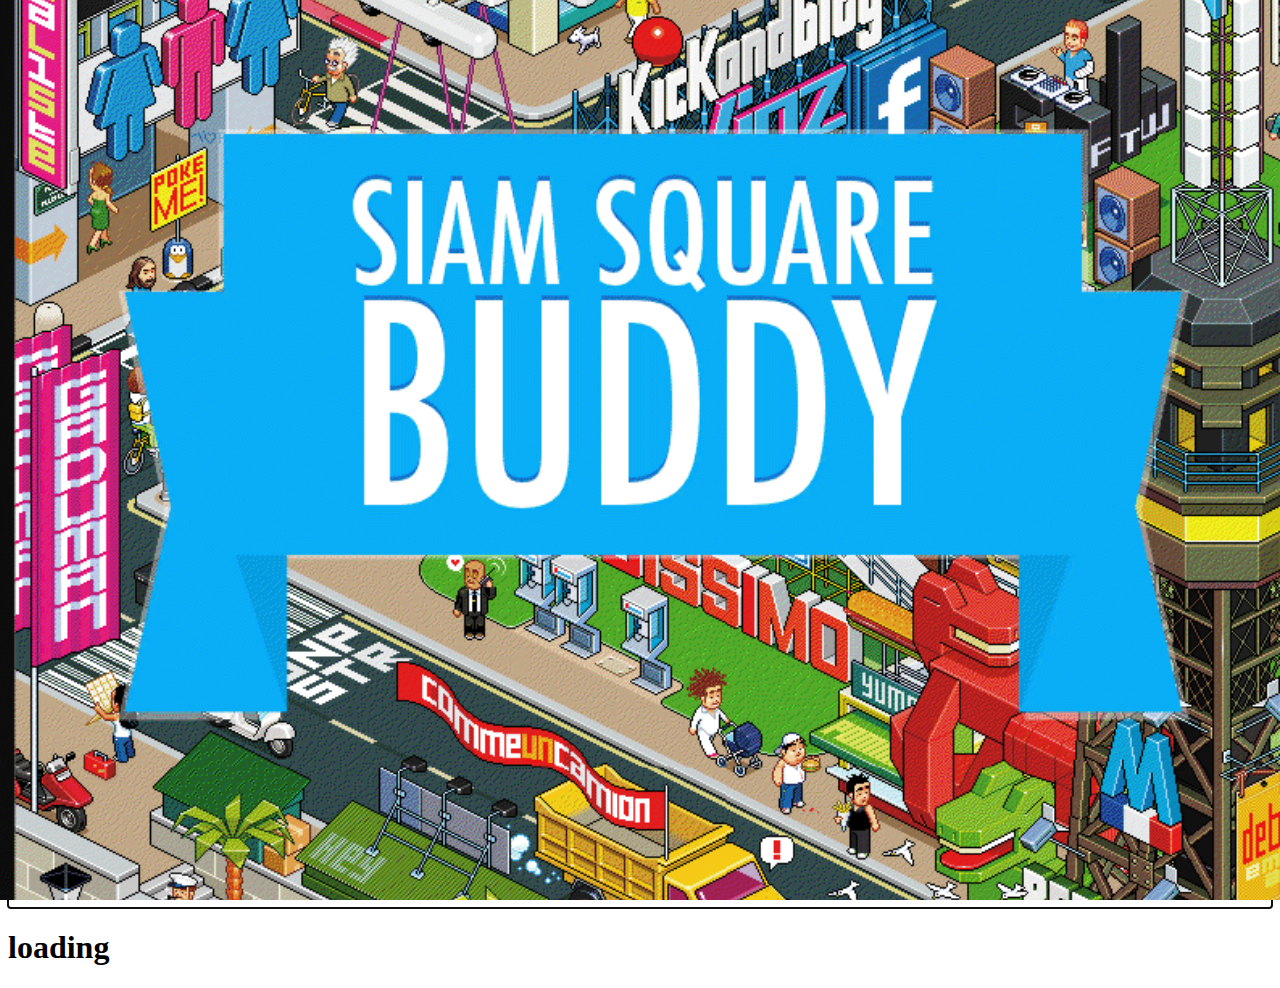
==== ShoppingApp/assets/www/index.html @ 7a53f0be "updated pages" ====
<!DOCTYPE html> 
<html> 
	<head> 
	<title>MAIN</title> 
	<meta name="viewport" content="width=device-width, initial-scale=1"> 
	<script type="text/javascript" src="js/framework/cordova-1.5.0.js"></script>
	<script type="text/javascript" src="js/framework/modernizr.custom.69935.js"></script>
	<script type="text/javascript" src="js/framework/jquery-1.7.1.min.js"></script>
	<script type="text/javascript" src="js/framework/jquery.mobile-1.0.1.min.js"></script>
	<link rel="stylesheet" href="css/jquery.mobile-1.0.1.min.css"></link>
	<script type="text/javascript" src="js/main.js"></script>
	<link rel="stylesheet" href="css/main.theme.css"></link>
</head> 
<body>
<div data-role="page" id="index">
	<div data-role="content">
		<a href="news.html" data-transition="fade">
			<div style="position:absolute;left:-10px;right:0;top:0;bottom:0;background-image:url('img/viewer.png');background-repeat:no-repeat;background-size: 100% auto;background-position-y:50%"></div>
		</a>
			
	</div><!-- /content -->
</div>
</body>
</html>
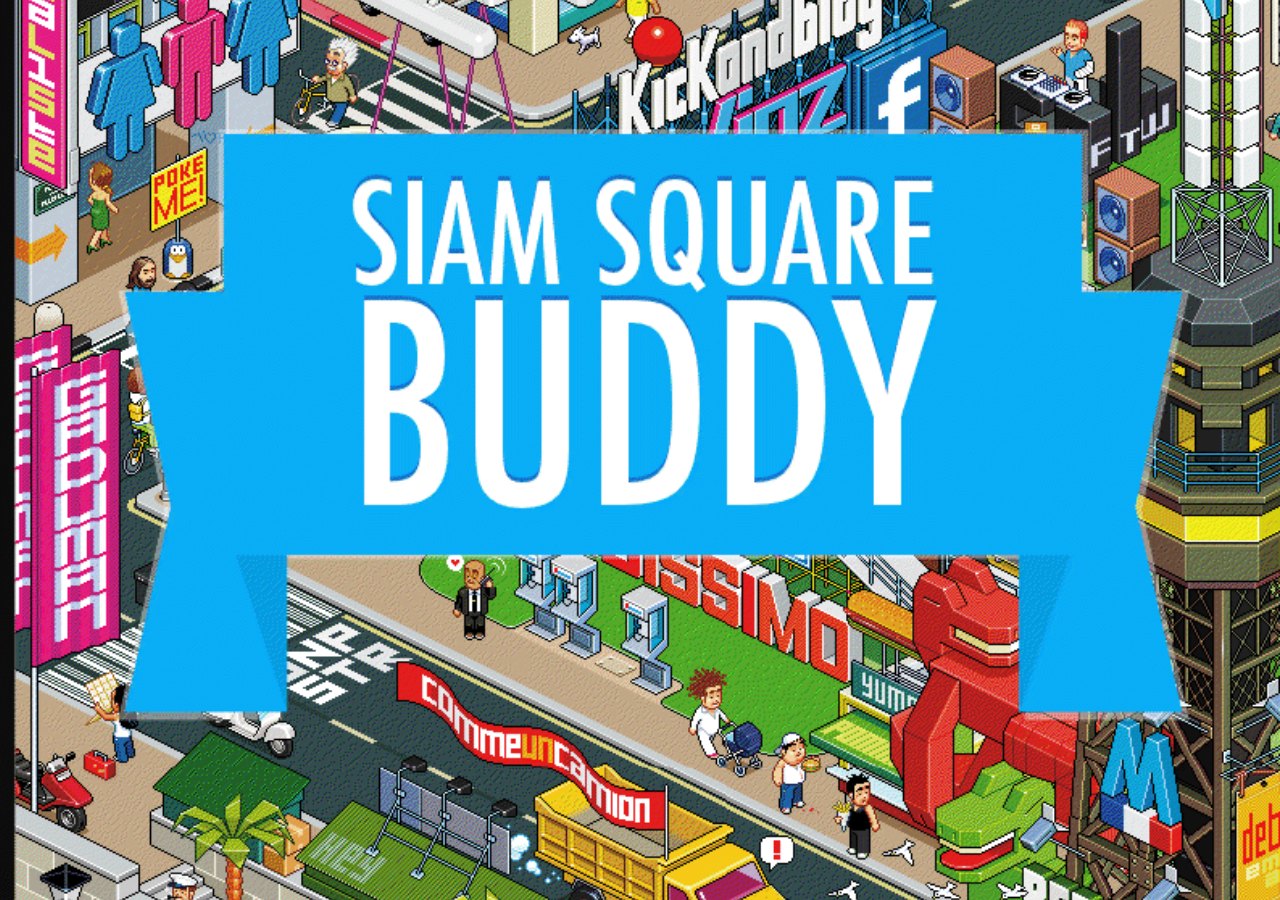
==== commit 1cf31e8d: "Added Google Maps API" ====
--- a/ShoppingApp/assets/www/index.html
+++ b/ShoppingApp/assets/www/index.html
@@ -6,10 +6,13 @@
 	<script type="text/javascript" src="js/framework/cordova-1.5.0.js"></script>
 	<script type="text/javascript" src="js/framework/modernizr.custom.69935.js"></script>
 	<script type="text/javascript" src="js/framework/jquery-1.7.1.min.js"></script>
-	<script type="text/javascript" src="js/framework/jquery.mobile-1.0.1.min.js"></script>
-	<link rel="stylesheet" href="css/jquery.mobile-1.0.1.min.css"></link>
+	<script type="text/javascript" src="js/framework/jquery.mobile-1.1.0-rc.2.min.js"></script>
+	<link rel="stylesheet" href="css/jquery.mobile-1.1.0-rc.2.min.css"></link>
 	<script type="text/javascript" src="js/main.js"></script>
 	<link rel="stylesheet" href="css/main.theme.css"></link>
+
+	<script type="text/javascript" src="http://maps.google.com/maps/api/js?sensor=true"></script>
+	<script type="text/javascript" src="js/framework/jquery.ui.map.js"></script>
 </head> 
 <body>
 <div data-role="page" id="index">
--- a/ShoppingApp/assets/www/css/main.theme.css
+++ b/ShoppingApp/assets/www/css/main.theme.css
@@ -0,0 +1,214 @@
+#news{
+	background:#F0F0F0;	
+}
+#news .news-holder{
+	height: 55%;
+	overflow: hidden;
+	position:relative;
+}
+#news .news-holder .img-holder{
+}
+#news .news-holder .caption-holder{
+	width: 100%;
+	height: 30%;
+	background-color: rgba(0,0,0,0.6);
+	bottom:-30%;
+	position:absolute;
+	transition:bottom 1s;
+	-moz-transition:bottom 1s; /* Firefox 4 */
+	-webkit-transition:bottom 1s; /* Safari and Chrome */
+	-o-transition:bottom 1s; /* Opera */
+}
+#news .news-holder .caption{
+	color: #FFF;
+	text-shadow:#000;
+	font-size: 30px;
+	padding:10px;
+}
+#news .menu-holder{
+	height: 45%;
+	overflow: hidden;
+	position: absolute;
+	left:0;
+	right:0;
+	/*border: 1px solid #111;*/
+	background: #333;
+	font-weight: bold;
+	color: white;
+	text-shadow: 0 1px 1px black;
+	background-image: -webkit-gradient(linear, left top, left bottom, from( #4F4F4F ), to( #2D2D2D ));
+	background-image: -webkit-linear-gradient( #4F4F4F , #2D2D2D );
+	background-image: -moz-linear-gradient( #4F4F4F , #2D2D2D );
+	background-image: -ms-linear-gradient( #4F4F4F , #2D2D2D );
+	background-image: -o-linear-gradient( #4F4F4F , #2D2D2D );
+	background-image: linear-gradient( #4F4F4F , #2D2D2D );
+	/*-moz-box-shadow:    inset 0px 3px 5px 6px #000;*/
+	/*-webkit-box-shadow: inset 3px 3px 5px 6px #000;*/
+  	box-shadow:         inset 0px 2px 5px 0px #111;
+}
+#news .row-1,#news .row-2{
+	height: 45%;
+	padding:0 5%;
+}
+#news .row-1{
+	padding-top:5%;
+}
+#news .button{
+	width: 33.33333%;
+	height: 100%; 
+	position:relative;
+	float:left;
+}
+#news .button .icon{
+	height:70%;
+}
+#news .button .icon-desc{
+	height:30%;
+	text-align:center;
+	font-weight: bold;
+	color: white;
+	text-shadow: 0 1px 1px black;
+	text-decoration: none;
+	line-height:200%;
+	text-shadow:none;
+}
+
+#shop .content-holder{
+	background-color:#fff;
+	margin:20px;
+	-moz-border-radius: 1em;
+	-webkit-border-radius: 1em;
+	border-radius: 1em;
+	-webkit-background-clip: padding-box;
+	-moz-background-clip: padding;
+	background-clip: padding-box;
+	border:1px solid #333;
+}
+#shop .img-holder{
+	-moz-border-radius: 1em 1em 0 0;
+	-webkit-border-radius: 1em 1em 0 0;
+	border-radius: 1em 1em 0 0;
+	height:200px;
+	overflow:hidden;
+	position: relative;
+	border-bottom:1px solid #333;
+}
+#shop .img-holder img{
+	position:absolute;
+}
+#shop .text-holder{
+	padding:10px;
+}
+#shop .text-holder h1{
+	margin:0;
+}
+#shop .text-holder h3{
+	margin:0 0 5px 0;
+	color:#555;
+}
+#shop .text-holder h4{
+	margin:15px 0 0 0;
+	color:#555;
+}
+#shop .text-holder p{
+	margin:5px 0 0 0;
+	color:#555;
+}
+#shop{
+	background-image: none;
+}
+#shop .data-role-content{
+	top:42px;
+	bottom:64px;
+}
+/* GLOBAL*/
+ul{
+	list-style:none;
+	padding:0;
+	margin:0;
+}
+a,a:hover,a:visited,a:active{
+	text-decoration:none;
+}
+.icon-fav{
+	background-image:url(images/icons/fav.png);
+}
+.icon-drink{
+	background-image:url(images/icons/drink.png);
+}
+.icon-food{
+	background-image:url(images/icons/food.png);
+}
+.icon-label{
+	background-image:url(images/icons/label.png);
+}
+.icon-list{
+	background-image:url(images/icons/list.png);
+}
+.icon-tag{
+	background-image:url(images/icons/tag.png);
+}
+.icon-map .ui-icon{
+	background-image:url(images/icons/map.png);
+}
+.icon-cart .ui-icon{
+	background-image:url(images/icons/cart.png);
+}
+.icon-notepad .ui-icon{
+	background-image:url(images/icons/notepad.png);
+}
+.bg-center{
+	background-repeat:no-repeat;
+	background-position:50% 50%;
+	background-size:100%;
+}
+.button{
+	display:block;
+}
+.hidden{
+	display:none;
+}
+
+/* OVERIDING */
+.ui-page{
+	height:100%;
+}
+.ui-content{
+	padding:0;
+}
+.ui-content .ui-listview{
+	margin:0;
+}
+
+.custom .ui-btn .ui-btn-inner {
+	padding-top: 40px !important;
+}
+.custom .ui-icon{
+	width: 30px!important;
+	height: 30px!important;
+	margin-left: -15px !important;
+	box-shadow: none!important;
+	-moz-box-shadow: none!important;
+	-webkit-box-shadow: none!important;
+	-webkit-border-radius: 0 !important;
+	border-radius: 0 !important;
+	background-color:transparent !important;
+	background-position:50% 50%;
+}
+
+/* */
+.stretch{
+	position:absolute;
+	left:0;
+	right:0;
+	top:0;
+	bottom:0;
+}
+body{
+-webkit-touch-callout: none;
+-webkit-user-select: none;
+-khtml-user-select: none;
+-moz-user-select: none;
+-ms-user-select: none;
+user-select: none;
+}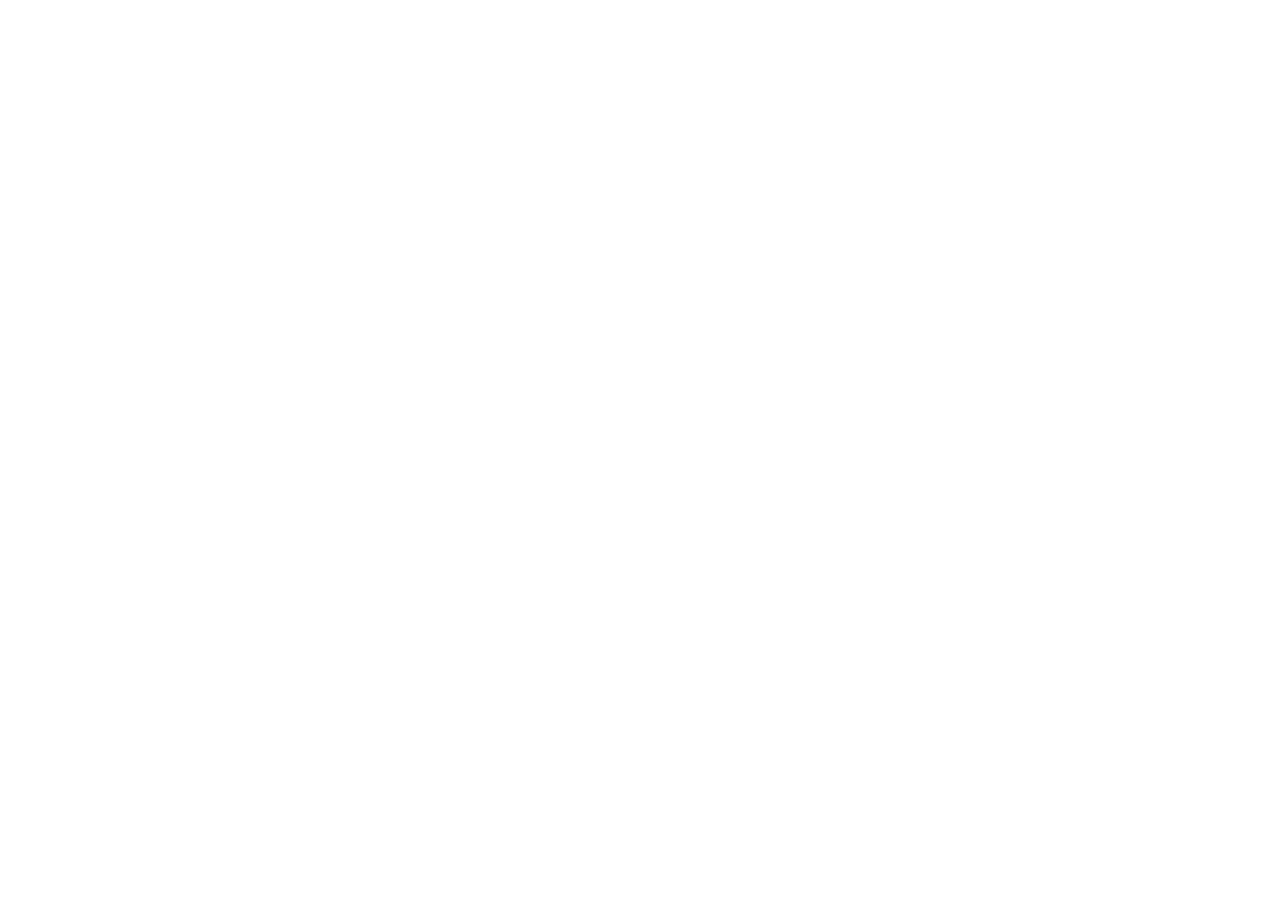
==== commit 01e0b9cd: "Changed to Sencha Touch 2" ====
--- a/ShoppingApp/assets/www/index.html
+++ b/ShoppingApp/assets/www/index.html
@@ -1,27 +1,16 @@
-<!DOCTYPE html> 
-<html> 
-	<head> 
-	<title>MAIN</title> 
-	<meta name="viewport" content="width=device-width, initial-scale=1"> 
+<!DOCTYPE html>
+<html>
+<head>
+	<title>Siam Square Buddy</title>
 	<script type="text/javascript" src="js/framework/cordova-1.5.0.js"></script>
-	<script type="text/javascript" src="js/framework/modernizr.custom.69935.js"></script>
-	<script type="text/javascript" src="js/framework/jquery-1.7.1.min.js"></script>
-	<script type="text/javascript" src="js/framework/jquery.mobile-1.1.0-rc.2.min.js"></script>
-	<link rel="stylesheet" href="css/jquery.mobile-1.1.0-rc.2.min.css"></link>
-	<script type="text/javascript" src="js/main.js"></script>
-	<link rel="stylesheet" href="css/main.theme.css"></link>
-
-	<script type="text/javascript" src="http://maps.google.com/maps/api/js?sensor=true"></script>
-	<script type="text/javascript" src="js/framework/jquery.ui.map.js"></script>
-</head> 
+	<script type="text/javascript" src="touch/builds/sencha-touch-all-compat.js"></script>
+	<script type="text/javascript" src="app/view/Main.js"></script>
+	<script type="text/javascript" src="app/view/MainTab.js"></script>
+	<script type="text/javascript" src="app/view/page/Home.js"></script>
+	<link rel="stylesheet" type="text/css" href="touch/resources/css/sencha-touch.css">
+	<link rel="stylesheet" type="text/css" href="css/main.theme.css">
+	<script type="text/javascript" src="js/app.js"></script>
+</head>
 <body>
-<div data-role="page" id="index">
-	<div data-role="content">
-		<a href="news.html" data-transition="fade">
-			<div style="position:absolute;left:-10px;right:0;top:0;bottom:0;background-image:url('img/viewer.png');background-repeat:no-repeat;background-size: 100% auto;background-position-y:50%"></div>
-		</a>
-			
-	</div><!-- /content -->
-</div>
 </body>
 </html>--- a/ShoppingApp/assets/www/css/main.theme.css
+++ b/ShoppingApp/assets/www/css/main.theme.css
@@ -1,214 +1,27 @@
-#news{
-	background:#F0F0F0;	
+.x-tabbar-maintab{
+	background-color: #111;
+	background-image: -webkit-gradient(linear, 50% 0%, 50% 100%, color-stop(0%, #FFF), color-stop(2%, #333), color-stop(100%, #111));
+	background-image: -webkit-linear-gradient(#111 2%,#171717);
+	background-image: linear-gradient(#111 2%,#222);
+	border: none !important;
 }
-#news .news-holder{
-	height: 55%;
-	overflow: hidden;
-	position:relative;
-}
-#news .news-holder .img-holder{
-}
-#news .news-holder .caption-holder{
-	width: 100%;
-	height: 30%;
-	background-color: rgba(0,0,0,0.6);
-	bottom:-30%;
-	position:absolute;
-	transition:bottom 1s;
-	-moz-transition:bottom 1s; /* Firefox 4 */
-	-webkit-transition:bottom 1s; /* Safari and Chrome */
-	-o-transition:bottom 1s; /* Opera */
-}
-#news .news-holder .caption{
-	color: #FFF;
-	text-shadow:#000;
-	font-size: 30px;
-	padding:10px;
-}
-#news .menu-holder{
-	height: 45%;
-	overflow: hidden;
-	position: absolute;
-	left:0;
-	right:0;
-	/*border: 1px solid #111;*/
-	background: #333;
-	font-weight: bold;
-	color: white;
-	text-shadow: 0 1px 1px black;
-	background-image: -webkit-gradient(linear, left top, left bottom, from( #4F4F4F ), to( #2D2D2D ));
-	background-image: -webkit-linear-gradient( #4F4F4F , #2D2D2D );
-	background-image: -moz-linear-gradient( #4F4F4F , #2D2D2D );
-	background-image: -ms-linear-gradient( #4F4F4F , #2D2D2D );
-	background-image: -o-linear-gradient( #4F4F4F , #2D2D2D );
-	background-image: linear-gradient( #4F4F4F , #2D2D2D );
-	/*-moz-box-shadow:    inset 0px 3px 5px 6px #000;*/
-	/*-webkit-box-shadow: inset 3px 3px 5px 6px #000;*/
-  	box-shadow:         inset 0px 2px 5px 0px #111;
-}
-#news .row-1,#news .row-2{
-	height: 45%;
-	padding:0 5%;
-}
-#news .row-1{
-	padding-top:5%;
-}
-#news .button{
-	width: 33.33333%;
-	height: 100%; 
-	position:relative;
-	float:left;
-}
-#news .button .icon{
-	height:70%;
-}
-#news .button .icon-desc{
-	height:30%;
-	text-align:center;
-	font-weight: bold;
-	color: white;
-	text-shadow: 0 1px 1px black;
-	text-decoration: none;
-	line-height:200%;
-	text-shadow:none;
-}
-
-#shop .content-holder{
-	background-color:#fff;
-	margin:20px;
-	-moz-border-radius: 1em;
-	-webkit-border-radius: 1em;
-	border-radius: 1em;
-	-webkit-background-clip: padding-box;
-	-moz-background-clip: padding;
-	background-clip: padding-box;
-	border:1px solid #333;
-}
-#shop .img-holder{
-	-moz-border-radius: 1em 1em 0 0;
-	-webkit-border-radius: 1em 1em 0 0;
-	border-radius: 1em 1em 0 0;
-	height:200px;
-	overflow:hidden;
-	position: relative;
-	border-bottom:1px solid #333;
-}
-#shop .img-holder img{
-	position:absolute;
-}
-#shop .text-holder{
-	padding:10px;
-}
-#shop .text-holder h1{
-	margin:0;
-}
-#shop .text-holder h3{
-	margin:0 0 5px 0;
-	color:#555;
-}
-#shop .text-holder h4{
-	margin:15px 0 0 0;
-	color:#555;
-}
-#shop .text-holder p{
-	margin:5px 0 0 0;
-	color:#555;
-}
-#shop{
-	background-image: none;
-}
-#shop .data-role-content{
-	top:42px;
-	bottom:64px;
-}
-/* GLOBAL*/
-ul{
-	list-style:none;
-	padding:0;
-	margin:0;
-}
-a,a:hover,a:visited,a:active{
-	text-decoration:none;
-}
-.icon-fav{
-	background-image:url(images/icons/fav.png);
-}
-.icon-drink{
-	background-image:url(images/icons/drink.png);
-}
-.icon-food{
-	background-image:url(images/icons/food.png);
-}
-.icon-label{
-	background-image:url(images/icons/label.png);
-}
-.icon-list{
-	background-image:url(images/icons/list.png);
-}
-.icon-tag{
-	background-image:url(images/icons/tag.png);
-}
-.icon-map .ui-icon{
-	background-image:url(images/icons/map.png);
-}
-.icon-cart .ui-icon{
-	background-image:url(images/icons/cart.png);
-}
-.icon-notepad .ui-icon{
-	background-image:url(images/icons/notepad.png);
-}
-.bg-center{
-	background-repeat:no-repeat;
-	background-position:50% 50%;
-	background-size:100%;
-}
-.button{
-	display:block;
-}
-.hidden{
-	display:none;
-}
-
-/* OVERIDING */
-.ui-page{
-	height:100%;
-}
-.ui-content{
-	padding:0;
-}
-.ui-content .ui-listview{
-	margin:0;
-}
-
-.custom .ui-btn .ui-btn-inner {
-	padding-top: 40px !important;
-}
-.custom .ui-icon{
-	width: 30px!important;
-	height: 30px!important;
-	margin-left: -15px !important;
-	box-shadow: none!important;
-	-moz-box-shadow: none!important;
-	-webkit-box-shadow: none!important;
+.x-tab-maintab{
 	-webkit-border-radius: 0 !important;
 	border-radius: 0 !important;
-	background-color:transparent !important;
-	background-position:50% 50%;
+	width: 25%;
+	height: 3em;
+	/*background: #FFF;*/
+
+	padding-top: 0 !important;
 }
-
-/* */
-.stretch{
-	position:absolute;
-	left:0;
-	right:0;
-	top:0;
-	bottom:0;
+.x-tab-maintab.x-tab-pressed{
+	
 }
-body{
--webkit-touch-callout: none;
--webkit-user-select: none;
--khtml-user-select: none;
--moz-user-select: none;
--ms-user-select: none;
-user-select: none;
+.maintab .x-button-label{
+	margin: 0;
+	padding: .1em 0 .2em 0;
+	font-size: 9px;
+	line-height: 12px;
+	text-rendering: optimizeLegibility;
+	-webkit-font-smoothing: antialiased;
 }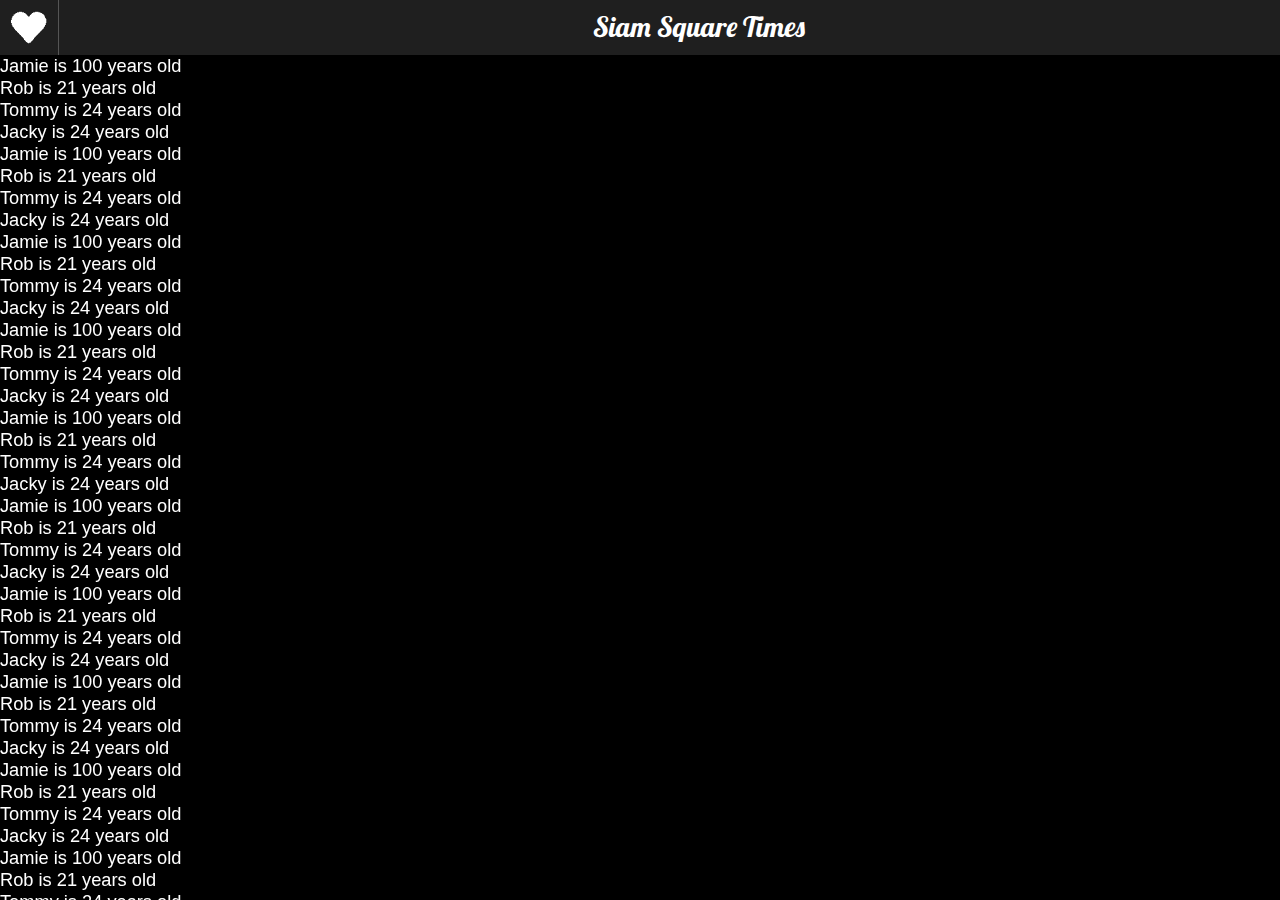
==== commit f66a89a8: "theming" ====
--- a/ShoppingApp/assets/www/index.html
+++ b/ShoppingApp/assets/www/index.html
@@ -4,12 +4,17 @@
 	<title>Siam Square Buddy</title>
 	<script type="text/javascript" src="js/framework/cordova-1.5.0.js"></script>
 	<script type="text/javascript" src="touch/builds/sencha-touch-all-compat.js"></script>
+	<script type="text/javascript" src="app/controller/HomeControl.js"></script>
 	<script type="text/javascript" src="app/view/Main.js"></script>
 	<script type="text/javascript" src="app/view/MainTab.js"></script>
 	<script type="text/javascript" src="app/view/page/Home.js"></script>
+	<script type="text/javascript" src="app/view/page/Map.js"></script>
+	<script type="text/javascript" src="app/view/page/Fav.js"></script>
+	<script type="text/javascript" src="app/view/page/Shops.js"></script>
+	<script type="text/javascript" src="app/view/page/Promo.js"></script>
 	<link rel="stylesheet" type="text/css" href="touch/resources/css/sencha-touch.css">
 	<link rel="stylesheet" type="text/css" href="css/main.theme.css">
-	<script type="text/javascript" src="js/app.js"></script>
+	<script type="text/javascript" src="js/app.js"></script>		
 </head>
 <body>
 </body>
--- a/ShoppingApp/assets/www/touch/resources/css/sencha-touch.css
+++ b/ShoppingApp/assets/www/touch/resources/css/sencha-touch.css
@@ -0,0 +1 @@
+body,div,dl,dt,dd,ul,ol,li,h1,h2,h3,h4,h5,h6,pre,code,form,fieldset,legend,input,textarea,p,blockquote,th,td{margin:0;padding:0}table{border-collapse:collapse;border-spacing:0}fieldset,img{border:0}address,caption,cite,code,dfn,em,strong,th,var{font-style:normal;font-weight:normal}li{list-style:none}caption,th{text-align:left}h1,h2,h3,h4,h5,h6{font-size:100%;font-weight:normal}q:before,q:after{content:""}abbr,acronym{border:0;font-variant:normal}sup{vertical-align:text-top}sub{vertical-align:text-bottom}input,textarea,select{font-family:inherit;font-size:inherit;font-weight:inherit}*:focus{outline:none}html,body{font-family:"Helvetica Neue", HelveticaNeue, "Helvetica-Neue", Helvetica, "BBAlpha Sans", sans-serif;font-weight:normal;position:relative;-webkit-text-size-adjust:none}body.x-desktop{overflow:hidden}*,*:after,*:before{-webkit-box-sizing:border-box;box-sizing:border-box;-webkit-tap-highlight-color:rgba(0, 0, 0, 0);-webkit-user-select:none;-webkit-touch-callout:none;-webkit-user-drag:none}.x-ios.x-tablet .x-landscape *{-webkit-text-stroke:1px transparent}body{font-size:104%}body.x-ios{-webkit-backface-visibility:hidden}body.x-android.x-phone{font-size:116%}body.x-android.x-phone.x-silk{font-size:130%}body.x-ios.x-phone{font-size:114%}body.x-desktop{font-size:114%}input,textarea{-webkit-user-select:text}.x-hidden-visibility{visibility:hidden !important}.x-hidden-display,.x-field-hidden{display:none !important}.x-hidden-offsets{position:absolute !important;left:-10000em;top:-10000em;visibility:hidden}.x-fullscreen{position:absolute !important}.x-desktop .x-body-stretcher{margin-bottom:0px}.x-mask{position:absolute;top:0;left:0;bottom:0;right:0;height:100%;z-index:10;display:-webkit-box;display:box;-webkit-box-align:center;box-align:center;-webkit-box-pack:center;box-pack:center;background:rgba(0, 0, 0, 0.3) center center no-repeat}.x-mask.x-mask-gray{background-color:rgba(0, 0, 0, 0.5)}.x-mask.x-mask-transparent{background-color:transparent}.x-mask .x-mask-inner{background:rgba(0, 0, 0, 0.25);color:#fff;text-align:center;padding:.4em;font-size:.95em;font-weight:bold;-webkit-border-radius:0.5em;border-radius:0.5em}.x-mask .x-loading-spinner-outer{display:-webkit-box;display:box;-webkit-box-orient:vertical;box-orient:vertical;-webkit-box-align:center;box-align:center;-webkit-box-pack:center;box-pack:center;width:100%;min-width:8.5em;height:8.5em}.x-mask.x-indicator-hidden .x-loading-spinner-outer{display:none}.x-mask .x-mask-message{text-shadow:rgba(0, 0, 0, 0.5) 0 -0.08em 0;-webkit-box-flex:0 !important;max-width:13em;min-width:8.5em}.x-draggable{z-index:1}.x-dragging{opacity:0.7}.x-panel-list{background-color:#eaf6fe}.x-html{-webkit-user-select:auto;-webkit-touch-callout:inherit;line-height:1.5;color:#333;font-size:.8em;padding:1.2em}.x-html body{line-height:1.5;font-family:"Helvetica Neue", Arial, Helvetica, sans-serif;color:#333333;font-size:75%}.x-html h1,.x-html h2,.x-html h3,.x-html h4,.x-html h5,.x-html h6{font-weight:normal;color:#222222}.x-html h1 img,.x-html h2 img,.x-html h3 img,.x-html h4 img,.x-html h5 img,.x-html h6 img{margin:0}.x-html h1{font-size:3em;line-height:1;margin-bottom:0.50em}.x-html h2{font-size:2em;margin-bottom:0.75em}.x-html h3{font-size:1.5em;line-height:1;margin-bottom:1.00em}.x-html h4{font-size:1.2em;line-height:1.25;margin-bottom:1.25em}.x-html h5{font-size:1em;font-weight:bold;margin-bottom:1.50em}.x-html h6{font-size:1em;font-weight:bold}.x-html p{margin:0 0 1.5em}.x-html p .left{display:inline;float:left;margin:1.5em 1.5em 1.5em 0;padding:0}.x-html p .right{display:inline;float:right;margin:1.5em 0 1.5em 1.5em;padding:0}.x-html a{text-decoration:underline;color:#0066cc}.x-html a:visited{color:#004c99}.x-html a:focus{color:#0099ff}.x-html a:hover{color:#0099ff}.x-html a:active{color:#bf00ff}.x-html blockquote{margin:1.5em;color:#666666;font-style:italic}.x-html strong,.x-html dfn{font-weight:bold}.x-html em,.x-html dfn{font-style:italic}.x-html sup,.x-html sub{line-height:0}.x-html abbr,.x-html acronym{border-bottom:1px dotted #666666}.x-html address{margin:0 0 1.5em;font-style:italic}.x-html del{color:#666666}.x-html pre{margin:1.5em 0;white-space:pre}.x-html pre,.x-html code,.x-html tt{font:1em "andale mono", "lucida console", monospace;line-height:1.5}.x-html li ul,.x-html li ol{margin:0}.x-html ul,.x-html ol{margin:0 1.5em 1.5em 0;padding-left:1.5em}.x-html ul{list-style-type:disc}.x-html ol{list-style-type:decimal}.x-html dl{margin:0 0 1.5em 0}.x-html dl dt{font-weight:bold}.x-html dd{margin-left:1.5em}.x-html table{margin-bottom:1.4em;width:100%}.x-html th{font-weight:bold}.x-html thead th{background:#c3d9ff}.x-html th,.x-html td,.x-html caption{padding:4px 10px 4px 5px}.x-html table.striped tr:nth-child(even) td,.x-html table tr.even td{background:#e5ecf9}.x-html tfoot{font-style:italic}.x-html caption{background:#eeeeee}.x-html .quiet{color:#666666}.x-html .loud{color:#111111}.x-html ul li{list-style-type:circle}.x-html ol li{list-style-type:decimal}.x-video{background-color:#000}.x-sortable .x-dragging{opacity:1;z-index:5}.x-layout-card-item{background:#eeeeee}.x-map{background-color:#edeae2}.x-map *{-webkit-box-sizing:content-box;box-sizing:content-box}.x-mask-map{background:transparent !important}.x-img{background-repeat:no-repeat}.x-video{height:100%;width:100%}.x-video > *{height:100%;width:100%;position:absolute}.x-video-ghost{-webkit-background-size:100% auto;background:black url() center center no-repeat}audio{width:100%}.x-panel,.x-msgbox,.x-panel-body{position:relative}.x-panel.x-floating,.x-msgbox.x-floating,.x-form.x-floating{padding:6px;-webkit-border-radius:0.3em;border-radius:0.3em;-webkit-box-shadow:rgba(0, 0, 0, 0.8) 0 0.2em 0.6em;background-color:#03111a;background-image:none}.x-panel.x-floating.x-floating-light,.x-msgbox.x-floating.x-floating-light,.x-form.x-floating.x-floating-light{background-color:#1985d0;background-image:none}.x-panel.x-floating > .x-panel-inner,.x-panel.x-floating .x-scroll-view,.x-panel.x-floating .x-body,.x-msgbox.x-floating > .x-panel-inner,.x-msgbox.x-floating .x-scroll-view,.x-msgbox.x-floating .x-body,.x-form.x-floating > .x-panel-inner,.x-form.x-floating .x-scroll-view,.x-form.x-floating .x-body{background-color:#fff;-webkit-border-radius:0.3em;border-radius:0.3em}.x-anchor{width:1.631em;height:0.7em;position:absolute;left:0;top:0;z-index:1;-webkit-mask:0 0 url('[data-uri]') no-repeat;-webkit-mask-size:1.631em 0.7em;overflow:hidden;background-color:#03111a;-webkit-transform-origin:0% 0%}.x-anchor.x-anchor-top{margin-left:-0.816em;margin-top:-0.7em}.x-anchor.x-anchor-bottom{-webkit-transform:rotate(180deg);margin-left:0.816em;margin-top:0.6em}.x-anchor.x-anchor-left{-webkit-transform:rotate(270deg);margin-left:-0.7em;margin-top:-0.1em}.x-anchor.x-anchor-right{-webkit-transform:rotate(90deg);margin-left:0.7em;margin-top:0}.x-floating.x-panel-light:after{background-color:#1985d0}.x-button{-webkit-background-clip:padding;background-clip:padding-box;-webkit-border-radius:0.4em;border-radius:0.4em;display:-webkit-box;display:box;-webkit-box-align:center;box-align:center;min-height:1.8em;padding:.3em .6em;position:relative;overflow:hidden;-webkit-user-select:none}.x-button,.x-toolbar .x-button{border:1px solid #999999;border-top-color:#a6a6a6;color:black}.x-button.x-button-back:before,.x-button.x-button-forward:before,.x-toolbar .x-button.x-button-back:before,.x-toolbar .x-button.x-button-forward:before{background:#999999}.x-button,.x-button.x-button-back:after,.x-button.x-button-forward:after,.x-toolbar .x-button,.x-toolbar .x-button.x-button-back:after,.x-toolbar .x-button.x-button-forward:after{background-color:#ccc;background-image:-webkit-gradient(linear, 50% 0%, 50% 100%, color-stop(0%, #ffffff), color-stop(2%, #dedede), color-stop(100%, #bababa));background-image:-webkit-linear-gradient(#ffffff,#dedede 2%,#bababa);background-image:linear-gradient(#ffffff,#dedede 2%,#bababa)}.x-button .x-button-icon.x-icon-mask,.x-toolbar .x-button .x-button-icon.x-icon-mask{background-color:black;background-image:-webkit-gradient(linear, 50% 0%, 50% 100%, color-stop(0%, #4d4d4d), color-stop(2%, #121212), color-stop(100%, #000000));background-image:-webkit-linear-gradient(#4d4d4d,#121212 2%,#000000);background-image:linear-gradient(#4d4d4d,#121212 2%,#000000)}.x-button.x-button-pressing,.x-button.x-button-pressing:after,.x-button.x-button-pressed,.x-button.x-button-pressed:after,.x-button.x-button-active,.x-button.x-button-active:after,.x-toolbar .x-button.x-button-pressing,.x-toolbar .x-button.x-button-pressing:after,.x-toolbar .x-button.x-button-pressed,.x-toolbar .x-button.x-button-pressed:after,.x-toolbar .x-button.x-button-active,.x-toolbar .x-button.x-button-active:after{background-color:#c4c4c4;background-image:-webkit-gradient(linear, 50% 0%, 50% 100%, color-stop(0%, #ababab), color-stop(10%, #b8b8b8), color-stop(65%, #c4c4c4), color-stop(100%, #c6c6c6));background-image:-webkit-linear-gradient(#ababab,#b8b8b8 10%,#c4c4c4 65%,#c6c6c6);background-image:linear-gradient(#ababab,#b8b8b8 10%,#c4c4c4 65%,#c6c6c6)}.x-button .x-button-icon{width:2.1em;height:2.1em;background-repeat:no-repeat;background-position:center;display:block}.x-button .x-button-icon.x-icon-mask{width:1.3em;height:1.3em;-webkit-mask-size:1.3em}.x-button.x-item-disabled .x-button-label,.x-button.x-item-disabled .x-hasbadge .x-badge,.x-hasbadge .x-button.x-item-disabled .x-badge,.x-button.x-item-disabled .x-button-icon{opacity:.5}.x-button-round,.x-button.x-button-action-round,.x-button.x-button-confirm-round,.x-button.x-button-decline-round{-webkit-border-radius:0.9em;border-radius:0.9em;padding:0.1em 0.9em}.x-iconalign-left,.x-icon-align-right{-webkit-box-orient:horizontal;box-orient:horizontal}.x-iconalign-top,.x-iconalign-bottom{-webkit-box-orient:vertical;box-orient:vertical}.x-iconalign-bottom,.x-iconalign-right{-webkit-box-direction:reverse;box-direction:reverse}.x-iconalign-center{-webkit-box-pack:center;box-pack:center}.x-iconalign-left .x-button-label,.x-iconalign-left .x-hasbadge .x-badge,.x-hasbadge .x-iconalign-left .x-badge{margin-left:0.3em}.x-iconalign-right .x-button-label,.x-iconalign-right .x-hasbadge .x-badge,.x-hasbadge .x-iconalign-right .x-badge{margin-right:0.3em}.x-iconalign-top .x-button-label,.x-iconalign-top .x-hasbadge .x-badge,.x-hasbadge .x-iconalign-top .x-badge{margin-top:0.3em}.x-iconalign-bottom .x-button-label,.x-iconalign-bottom .x-hasbadge .x-badge,.x-hasbadge .x-iconalign-bottom .x-badge{margin-bottom:0.3em}.x-button-label,.x-hasbadge .x-badge{-webkit-box-flex:1;box-flex:1;-webkit-box-align:center;box-align:center;white-space:nowrap;text-overflow:ellipsis;text-align:center;font-weight:bold;line-height:1.2em;display:block;overflow:hidden}.x-toolbar .x-button{margin:0 .2em;padding:.3em .6em}.x-toolbar .x-button .x-button-label,.x-toolbar .x-button .x-hasbadge .x-badge,.x-hasbadge .x-toolbar .x-button .x-badge{font-size:.7em}.x-button-small,.x-button.x-button-action-small,.x-button.x-button-confirm-small,.x-button.x-button-decline-small,.x-toolbar .x-button-small,.x-toolbar .x-button.x-button-action-small,.x-toolbar .x-button.x-button-confirm-small,.x-toolbar .x-button.x-button-decline-small{-webkit-border-radius:0.3em;border-radius:0.3em;padding:.2em .4em;min-height:0}.x-button-small .x-button-label,.x-button.x-button-action-small .x-button-label,.x-button.x-button-confirm-small .x-button-label,.x-button.x-button-decline-small .x-button-label,.x-button-small .x-hasbadge .x-badge,.x-hasbadge .x-button-small .x-badge,.x-button.x-button-action-small .x-hasbadge .x-badge,.x-hasbadge .x-button.x-button-action-small .x-badge,.x-button.x-button-confirm-small .x-hasbadge .x-badge,.x-hasbadge .x-button.x-button-confirm-small .x-badge,.x-button.x-button-decline-small .x-hasbadge .x-badge,.x-hasbadge .x-button.x-button-decline-small .x-badge,.x-toolbar .x-button-small .x-button-label,.x-toolbar .x-button.x-button-action-small .x-button-label,.x-toolbar .x-button.x-button-confirm-small .x-button-label,.x-toolbar .x-button.x-button-decline-small .x-button-label,.x-toolbar .x-button-small .x-hasbadge .x-badge,.x-hasbadge .x-toolbar .x-button-small .x-badge,.x-toolbar .x-button.x-button-action-small .x-hasbadge .x-badge,.x-hasbadge .x-toolbar .x-button.x-button-action-small .x-badge,.x-toolbar .x-button.x-button-confirm-small .x-hasbadge .x-badge,.x-hasbadge .x-toolbar .x-button.x-button-confirm-small .x-badge,.x-toolbar .x-button.x-button-decline-small .x-hasbadge .x-badge,.x-hasbadge .x-toolbar .x-button.x-button-decline-small .x-badge{font-size:.6em}.x-button-small .x-button-icon,.x-button.x-button-action-small .x-button-icon,.x-button.x-button-confirm-small .x-button-icon,.x-button.x-button-decline-small .x-button-icon,.x-toolbar .x-button-small .x-button-icon,.x-toolbar .x-button.x-button-action-small .x-button-icon,.x-toolbar .x-button.x-button-confirm-small .x-button-icon,.x-toolbar .x-button.x-button-decline-small .x-button-icon{width:.75em;height:.75em}.x-button-forward,.x-button-back{position:relative;overflow:visible;height:1.8em;z-index:1}.x-button-forward:before,.x-button-forward:after,.x-button-back:before,.x-button-back:after{content:"";position:absolute;width:0.773em;height:1.8em;top:-0.1em;left:auto;z-index:2;-webkit-mask:0.145em 0 url('[data-uri]') no-repeat;-webkit-mask-size:0.773em 1.8em;overflow:hidden}.x-button-back,.x-toolbar .x-button-back{margin-left:0.828em;padding-left:.4em}.x-button-back:before,.x-toolbar .x-button-back:before{left:-0.693em}.x-button-back:after,.x-toolbar .x-button-back:after{left:-0.628em}.x-button-forward,.x-toolbar .x-button-forward{margin-right:0.828em;padding-right:.4em}.x-button-forward:before,.x-button-forward:after,.x-toolbar .x-button-forward:before,.x-toolbar .x-button-forward:after{-webkit-mask:-0.145em 0 url('[data-uri]') no-repeat}.x-button-forward:before,.x-toolbar .x-button-forward:before{right:-0.693em}.x-button-forward:after,.x-toolbar .x-button-forward:after{right:-0.628em}.x-button.x-button-plain,.x-toolbar .x-button.x-button-plain{background:none;border:0 none;-webkit-border-radius:none;border-radius:none;min-height:0;text-shadow:none;line-height:auto;height:auto;padding:0.5em}.x-button.x-button-plain > *,.x-toolbar .x-button.x-button-plain > *{overflow:visible}.x-button.x-button-plain .x-button-icon,.x-toolbar .x-button.x-button-plain .x-button-icon{-webkit-mask-size:1.4em;width:1.4em;height:1.4em}.x-button.x-button-plain.x-button-pressing,.x-button.x-button-plain.x-button-pressed,.x-toolbar .x-button.x-button-plain.x-button-pressing,.x-toolbar .x-button.x-button-plain.x-button-pressed{background:none;background-image:-webkit-gradient(radial, 50% 50%, 0, 50% 50%, 24, color-stop(0%, rgba(182,225,255,0.7)), color-stop(100%, rgba(182,225,255,0)));background-image:-webkit-radial-gradient(rgba(182,225,255,0.7),rgba(182,225,255,0) 24px);background-image:radial-gradient(rgba(182,225,255,0.7),rgba(182,225,255,0) 24px)}.x-button.x-button-plain.x-button-pressing .x-button-icon.x-button-mask,.x-button.x-button-plain.x-button-pressed .x-button-icon.x-button-mask,.x-toolbar .x-button.x-button-plain.x-button-pressing .x-button-icon.x-button-mask,.x-toolbar .x-button.x-button-plain.x-button-pressed .x-button-icon.x-button-mask{background-color:#fff;background-image:-webkit-gradient(linear, 50% 0%, 50% 100%, color-stop(0%, #e6e6e6), color-stop(10%, #f2f2f2), color-stop(65%, #ffffff), color-stop(100%, #ffffff));background-image:-webkit-linear-gradient(#e6e6e6,#f2f2f2 10%,#ffffff 65%,#ffffff);background-image:linear-gradient(#e6e6e6,#f2f2f2 10%,#ffffff 65%,#ffffff)}.x-segmentedbutton .x-button{margin:0;-webkit-border-radius:0;border-radius:0}.x-segmentedbutton .x-button.x-first{-webkit-border-top-left-radius:0.4em;border-top-left-radius:0.4em;-webkit-border-bottom-left-radius:0.4em;border-bottom-left-radius:0.4em}.x-segmentedbutton .x-button.x-last{-webkit-border-top-right-radius:0.4em;border-top-right-radius:0.4em;-webkit-border-bottom-right-radius:0.4em;border-bottom-right-radius:0.4em}.x-segmentedbutton .x-button:not(:first-child){border-left:0}.x-hasbadge{overflow:visible}.x-hasbadge .x-badge{-webkit-background-clip:padding;background-clip:padding-box;-webkit-border-radius:0.2em;border-radius:0.2em;padding:.1em .3em;z-index:2;text-shadow:rgba(0, 0, 0, 0.5) 0 -0.08em 0;-webkit-box-shadow:rgba(0, 0, 0, 0.5) 0 0.1em 0.1em;box-shadow:rgba(0, 0, 0, 0.5) 0 0.1em 0.1em;overflow:hidden;color:#ffcccc;border:1px solid #990000;position:absolute;width:auto;min-width:2em;line-height:1.2em;font-size:.6em;right:0px;top:-0.2em;max-width:95%;background-color:#cc0000;background-image:-webkit-gradient(linear, 50% 0%, 50% 100%, color-stop(0%, #ff6666), color-stop(2%, #f00000), color-stop(100%, #a80000));background-image:-webkit-linear-gradient(#ff6666,#f00000 2%,#a80000);background-image:linear-gradient(#ff6666,#f00000 2%,#a80000);display:inline-block}.x-tab .x-button-icon.action,.x-button .x-button-icon.x-icon-mask.action{-webkit-mask-image:url('[data-uri]')}.x-tab .x-button-icon.add,.x-button .x-button-icon.x-icon-mask.add{-webkit-mask-image:url('[data-uri]')}.x-tab .x-button-icon.arrow_down,.x-button .x-button-icon.x-icon-mask.arrow_down{-webkit-mask-image:url('[data-uri]')}.x-tab .x-button-icon.arrow_left,.x-button .x-button-icon.x-icon-mask.arrow_left{-webkit-mask-image:url('[data-uri]')}.x-tab .x-button-icon.arrow_right,.x-button .x-button-icon.x-icon-mask.arrow_right{-webkit-mask-image:url('[data-uri]')}.x-tab .x-button-icon.arrow_up,.x-button .x-button-icon.x-icon-mask.arrow_up{-webkit-mask-image:url('[data-uri]')}.x-tab .x-button-icon.compose,.x-button .x-button-icon.x-icon-mask.compose{-webkit-mask-image:url('[data-uri]')}.x-tab .x-button-icon.delete,.x-button .x-button-icon.x-icon-mask.delete{-webkit-mask-image:url('[data-uri]')}.x-tab .x-button-icon.organize,.x-button .x-button-icon.x-icon-mask.organize{-webkit-mask-image:url('[data-uri]')}.x-tab .x-button-icon.refresh,.x-button .x-button-icon.x-icon-mask.refresh{-webkit-mask-image:url('[data-uri]')}.x-tab .x-button-icon.reply,.x-button .x-button-icon.x-icon-mask.reply{-webkit-mask-image:url('[data-uri]')}.x-tab .x-button-icon.search,.x-button .x-button-icon.x-icon-mask.search{-webkit-mask-image:url('[data-uri]')}.x-tab .x-button-icon.settings,.x-button .x-button-icon.x-icon-mask.settings{-webkit-mask-image:url('[data-uri]')}.x-tab .x-button-icon.star,.x-button .x-button-icon.x-icon-mask.star{-webkit-mask-image:url('[data-uri]')}.x-tab .x-button-icon.trash,.x-button .x-button-icon.x-icon-mask.trash{-webkit-mask-image:url('[data-uri]')}.x-tab .x-button-icon.maps,.x-button .x-button-icon.x-icon-mask.maps{-webkit-mask-image:url('[data-uri]')}.x-tab .x-button-icon.locate,.x-button .x-button-icon.x-icon-mask.locate{-webkit-mask-image:url('[data-uri]')}.x-tab .x-button-icon.home,.x-button .x-button-icon.x-icon-mask.home{-webkit-mask-image:url('[data-uri]')}.x-button.x-button-action,.x-toolbar .x-button.x-button-action,.x-button.x-button-action-round,.x-toolbar .x-button.x-button-action-round,.x-button.x-button-action-small,.x-toolbar .x-button.x-button-action-small{border:1px solid #002f50;border-top-color:#003e6a;color:white}.x-button.x-button-action.x-button-back:before,.x-button.x-button-action.x-button-forward:before,.x-toolbar .x-button.x-button-action.x-button-back:before,.x-toolbar .x-button.x-button-action.x-button-forward:before,.x-button.x-button-action-round.x-button-back:before,.x-button.x-button-action-round.x-button-forward:before,.x-toolbar .x-button.x-button-action-round.x-button-back:before,.x-toolbar .x-button.x-button-action-round.x-button-forward:before,.x-button.x-button-action-small.x-button-back:before,.x-button.x-button-action-small.x-button-forward:before,.x-toolbar .x-button.x-button-action-small.x-button-back:before,.x-toolbar .x-button.x-button-action-small.x-button-forward:before{background:#002f50}.x-button.x-button-action,.x-button.x-button-action.x-button-back:after,.x-button.x-button-action.x-button-forward:after,.x-toolbar .x-button.x-button-action,.x-toolbar .x-button.x-button-action.x-button-back:after,.x-toolbar .x-button.x-button-action.x-button-forward:after,.x-button.x-button-action-round,.x-button.x-button-action-round.x-button-back:after,.x-button.x-button-action-round.x-button-forward:after,.x-toolbar .x-button.x-button-action-round,.x-toolbar .x-button.x-button-action-round.x-button-back:after,.x-toolbar .x-button.x-button-action-round.x-button-forward:after,.x-button.x-button-action-small,.x-button.x-button-action-small.x-button-back:after,.x-button.x-button-action-small.x-button-forward:after,.x-toolbar .x-button.x-button-action-small,.x-toolbar .x-button.x-button-action-small.x-button-back:after,.x-toolbar .x-button.x-button-action-small.x-button-forward:after{background-color:#006bb6;background-image:-webkit-gradient(linear, 50% 0%, 50% 100%, color-stop(0%, #50b7ff), color-stop(2%, #0080da), color-stop(100%, #005692));background-image:-webkit-linear-gradient(#50b7ff,#0080da 2%,#005692);background-image:linear-gradient(#50b7ff,#0080da 2%,#005692)}.x-button.x-button-action .x-button-icon.x-icon-mask,.x-toolbar .x-button.x-button-action .x-button-icon.x-icon-mask,.x-button.x-button-action-round .x-button-icon.x-icon-mask,.x-toolbar .x-button.x-button-action-round .x-button-icon.x-icon-mask,.x-button.x-button-action-small .x-button-icon.x-icon-mask,.x-toolbar .x-button.x-button-action-small .x-button-icon.x-icon-mask{background-color:white;background-image:-webkit-gradient(linear, 50% 0%, 50% 100%, color-stop(0%, #ffffff), color-stop(2%, #ffffff), color-stop(100%, #dbf0ff));background-image:-webkit-linear-gradient(#ffffff,#ffffff 2%,#dbf0ff);background-image:linear-gradient(#ffffff,#ffffff 2%,#dbf0ff)}.x-button.x-button-action.x-button-pressing,.x-button.x-button-action.x-button-pressing:after,.x-button.x-button-action.x-button-pressed,.x-button.x-button-action.x-button-pressed:after,.x-button.x-button-action.x-button-active,.x-button.x-button-action.x-button-active:after,.x-toolbar .x-button.x-button-action.x-button-pressing,.x-toolbar .x-button.x-button-action.x-button-pressing:after,.x-toolbar .x-button.x-button-action.x-button-pressed,.x-toolbar .x-button.x-button-action.x-button-pressed:after,.x-toolbar .x-button.x-button-action.x-button-active,.x-toolbar .x-button.x-button-action.x-button-active:after,.x-button.x-button-action-round.x-button-pressing,.x-button.x-button-action-round.x-button-pressing:after,.x-button.x-button-action-round.x-button-pressed,.x-button.x-button-action-round.x-button-pressed:after,.x-button.x-button-action-round.x-button-active,.x-button.x-button-action-round.x-button-active:after,.x-toolbar .x-button.x-button-action-round.x-button-pressing,.x-toolbar .x-button.x-button-action-round.x-button-pressing:after,.x-toolbar .x-button.x-button-action-round.x-button-pressed,.x-toolbar .x-button.x-button-action-round.x-button-pressed:after,.x-toolbar .x-button.x-button-action-round.x-button-active,.x-toolbar .x-button.x-button-action-round.x-button-active:after,.x-button.x-button-action-small.x-button-pressing,.x-button.x-button-action-small.x-button-pressing:after,.x-button.x-button-action-small.x-button-pressed,.x-button.x-button-action-small.x-button-pressed:after,.x-button.x-button-action-small.x-button-active,.x-button.x-button-action-small.x-button-active:after,.x-toolbar .x-button.x-button-action-small.x-button-pressing,.x-toolbar .x-button.x-button-action-small.x-button-pressing:after,.x-toolbar .x-button.x-button-action-small.x-button-pressed,.x-toolbar .x-button.x-button-action-small.x-button-pressed:after,.x-toolbar .x-button.x-button-action-small.x-button-active,.x-toolbar .x-button.x-button-action-small.x-button-active:after{background-color:#0062a7;background-image:-webkit-gradient(linear, 50% 0%, 50% 100%, color-stop(0%, #004474), color-stop(10%, #00538d), color-stop(65%, #0062a7), color-stop(100%, #0064a9));background-image:-webkit-linear-gradient(#004474,#00538d 10%,#0062a7 65%,#0064a9);background-image:linear-gradient(#004474,#00538d 10%,#0062a7 65%,#0064a9)}.x-button.x-button-confirm,.x-toolbar .x-button.x-button-confirm,.x-button.x-button-confirm-round,.x-toolbar .x-button.x-button-confirm-round,.x-button.x-button-confirm-small,.x-toolbar .x-button.x-button-confirm-small{border:1px solid #263501;border-top-color:#374e02;color:white}.x-button.x-button-confirm.x-button-back:before,.x-button.x-button-confirm.x-button-forward:before,.x-toolbar .x-button.x-button-confirm.x-button-back:before,.x-toolbar .x-button.x-button-confirm.x-button-forward:before,.x-button.x-button-confirm-round.x-button-back:before,.x-button.x-button-confirm-round.x-button-forward:before,.x-toolbar .x-button.x-button-confirm-round.x-button-back:before,.x-toolbar .x-button.x-button-confirm-round.x-button-forward:before,.x-button.x-button-confirm-small.x-button-back:before,.x-button.x-button-confirm-small.x-button-forward:before,.x-toolbar .x-button.x-button-confirm-small.x-button-back:before,.x-toolbar .x-button.x-button-confirm-small.x-button-forward:before{background:#263501}.x-button.x-button-confirm,.x-button.x-button-confirm.x-button-back:after,.x-button.x-button-confirm.x-button-forward:after,.x-toolbar .x-button.x-button-confirm,.x-toolbar .x-button.x-button-confirm.x-button-back:after,.x-toolbar .x-button.x-button-confirm.x-button-forward:after,.x-button.x-button-confirm-round,.x-button.x-button-confirm-round.x-button-back:after,.x-button.x-button-confirm-round.x-button-forward:after,.x-toolbar .x-button.x-button-confirm-round,.x-toolbar .x-button.x-button-confirm-round.x-button-back:after,.x-toolbar .x-button.x-button-confirm-round.x-button-forward:after,.x-button.x-button-confirm-small,.x-button.x-button-confirm-small.x-button-back:after,.x-button.x-button-confirm-small.x-button-forward:after,.x-toolbar .x-button.x-button-confirm-small,.x-toolbar .x-button.x-button-confirm-small.x-button-back:after,.x-toolbar .x-button.x-button-confirm-small.x-button-forward:after{background-color:#6c9804;background-image:-webkit-gradient(linear, 50% 0%, 50% 100%, color-stop(0%, #c2fa3b), color-stop(2%, #85bb05), color-stop(100%, #547503));background-image:-webkit-linear-gradient(#c2fa3b,#85bb05 2%,#547503);background-image:linear-gradient(#c2fa3b,#85bb05 2%,#547503)}.x-button.x-button-confirm .x-button-icon.x-icon-mask,.x-toolbar .x-button.x-button-confirm .x-button-icon.x-icon-mask,.x-button.x-button-confirm-round .x-button-icon.x-icon-mask,.x-toolbar .x-button.x-button-confirm-round .x-button-icon.x-icon-mask,.x-button.x-button-confirm-small .x-button-icon.x-icon-mask,.x-toolbar .x-button.x-button-confirm-small .x-button-icon.x-icon-mask{background-color:white;background-image:-webkit-gradient(linear, 50% 0%, 50% 100%, color-stop(0%, #ffffff), color-stop(2%, #ffffff), color-stop(100%, #f4fedc));background-image:-webkit-linear-gradient(#ffffff,#ffffff 2%,#f4fedc);background-image:linear-gradient(#ffffff,#ffffff 2%,#f4fedc)}.x-button.x-button-confirm.x-button-pressing,.x-button.x-button-confirm.x-button-pressing:after,.x-button.x-button-confirm.x-button-pressed,.x-button.x-button-confirm.x-button-pressed:after,.x-button.x-button-confirm.x-button-active,.x-button.x-button-confirm.x-button-active:after,.x-toolbar .x-button.x-button-confirm.x-button-pressing,.x-toolbar .x-button.x-button-confirm.x-button-pressing:after,.x-toolbar .x-button.x-button-confirm.x-button-pressed,.x-toolbar .x-button.x-button-confirm.x-button-pressed:after,.x-toolbar .x-button.x-button-confirm.x-button-active,.x-toolbar .x-button.x-button-confirm.x-button-active:after,.x-button.x-button-confirm-round.x-button-pressing,.x-button.x-button-confirm-round.x-button-pressing:after,.x-button.x-button-confirm-round.x-button-pressed,.x-button.x-button-confirm-round.x-button-pressed:after,.x-button.x-button-confirm-round.x-button-active,.x-button.x-button-confirm-round.x-button-active:after,.x-toolbar .x-button.x-button-confirm-round.x-button-pressing,.x-toolbar .x-button.x-button-confirm-round.x-button-pressing:after,.x-toolbar .x-button.x-button-confirm-round.x-button-pressed,.x-toolbar .x-button.x-button-confirm-round.x-button-pressed:after,.x-toolbar .x-button.x-button-confirm-round.x-button-active,.x-toolbar .x-button.x-button-confirm-round.x-button-active:after,.x-button.x-button-confirm-small.x-button-pressing,.x-button.x-button-confirm-small.x-button-pressing:after,.x-button.x-button-confirm-small.x-button-pressed,.x-button.x-button-confirm-small.x-button-pressed:after,.x-button.x-button-confirm-small.x-button-active,.x-button.x-button-confirm-small.x-button-active:after,.x-toolbar .x-button.x-button-confirm-small.x-button-pressing,.x-toolbar .x-button.x-button-confirm-small.x-button-pressing:after,.x-toolbar .x-button.x-button-confirm-small.x-button-pressed,.x-toolbar .x-button.x-button-confirm-small.x-button-pressed:after,.x-toolbar .x-button.x-button-confirm-small.x-button-active,.x-toolbar .x-button.x-button-confirm-small.x-button-active:after{background-color:#628904;background-image:-webkit-gradient(linear, 50% 0%, 50% 100%, color-stop(0%, #3e5702), color-stop(10%, #507003), color-stop(65%, #628904), color-stop(100%, #648c04));background-image:-webkit-linear-gradient(#3e5702,#507003 10%,#628904 65%,#648c04);background-image:linear-gradient(#3e5702,#507003 10%,#628904 65%,#648c04)}.x-button.x-button-decline,.x-toolbar .x-button.x-button-decline,.x-button.x-button-decline-round,.x-toolbar .x-button.x-button-decline-round,.x-button.x-button-decline-small,.x-toolbar .x-button.x-button-decline-small{border:1px solid #630303;border-top-color:#7c0303;color:white}.x-button.x-button-decline.x-button-back:before,.x-button.x-button-decline.x-button-forward:before,.x-toolbar .x-button.x-button-decline.x-button-back:before,.x-toolbar .x-button.x-button-decline.x-button-forward:before,.x-button.x-button-decline-round.x-button-back:before,.x-button.x-button-decline-round.x-button-forward:before,.x-toolbar .x-button.x-button-decline-round.x-button-back:before,.x-toolbar .x-button.x-button-decline-round.x-button-forward:before,.x-button.x-button-decline-small.x-button-back:before,.x-button.x-button-decline-small.x-button-forward:before,.x-toolbar .x-button.x-button-decline-small.x-button-back:before,.x-toolbar .x-button.x-button-decline-small.x-button-forward:before{background:#630303}.x-button.x-button-decline,.x-button.x-button-decline.x-button-back:after,.x-button.x-button-decline.x-button-forward:after,.x-toolbar .x-button.x-button-decline,.x-toolbar .x-button.x-button-decline.x-button-back:after,.x-toolbar .x-button.x-button-decline.x-button-forward:after,.x-button.x-button-decline-round,.x-button.x-button-decline-round.x-button-back:after,.x-button.x-button-decline-round.x-button-forward:after,.x-toolbar .x-button.x-button-decline-round,.x-toolbar .x-button.x-button-decline-round.x-button-back:after,.x-toolbar .x-button.x-button-decline-round.x-button-forward:after,.x-button.x-button-decline-small,.x-button.x-button-decline-small.x-button-back:after,.x-button.x-button-decline-small.x-button-forward:after,.x-toolbar .x-button.x-button-decline-small,.x-toolbar .x-button.x-button-decline-small.x-button-back:after,.x-toolbar .x-button.x-button-decline-small.x-button-forward:after{background-color:#c70505;background-image:-webkit-gradient(linear, 50% 0%, 50% 100%, color-stop(0%, #fb6a6a), color-stop(2%, #ea0606), color-stop(100%, #a40404));background-image:-webkit-linear-gradient(#fb6a6a,#ea0606 2%,#a40404);background-image:linear-gradient(#fb6a6a,#ea0606 2%,#a40404)}.x-button.x-button-decline .x-button-icon.x-icon-mask,.x-toolbar .x-button.x-button-decline .x-button-icon.x-icon-mask,.x-button.x-button-decline-round .x-button-icon.x-icon-mask,.x-toolbar .x-button.x-button-decline-round .x-button-icon.x-icon-mask,.x-button.x-button-decline-small .x-button-icon.x-icon-mask,.x-toolbar .x-button.x-button-decline-small .x-button-icon.x-icon-mask{background-color:white;background-image:-webkit-gradient(linear, 50% 0%, 50% 100%, color-stop(0%, #ffffff), color-stop(2%, #ffffff), color-stop(100%, #fedcdc));background-image:-webkit-linear-gradient(#ffffff,#ffffff 2%,#fedcdc);background-image:linear-gradient(#ffffff,#ffffff 2%,#fedcdc)}.x-button.x-button-decline.x-button-pressing,.x-button.x-button-decline.x-button-pressing:after,.x-button.x-button-decline.x-button-pressed,.x-button.x-button-decline.x-button-pressed:after,.x-button.x-button-decline.x-button-active,.x-button.x-button-decline.x-button-active:after,.x-toolbar .x-button.x-button-decline.x-button-pressing,.x-toolbar .x-button.x-button-decline.x-button-pressing:after,.x-toolbar .x-button.x-button-decline.x-button-pressed,.x-toolbar .x-button.x-button-decline.x-button-pressed:after,.x-toolbar .x-button.x-button-decline.x-button-active,.x-toolbar .x-button.x-button-decline.x-button-active:after,.x-button.x-button-decline-round.x-button-pressing,.x-button.x-button-decline-round.x-button-pressing:after,.x-button.x-button-decline-round.x-button-pressed,.x-button.x-button-decline-round.x-button-pressed:after,.x-button.x-button-decline-round.x-button-active,.x-button.x-button-decline-round.x-button-active:after,.x-toolbar .x-button.x-button-decline-round.x-button-pressing,.x-toolbar .x-button.x-button-decline-round.x-button-pressing:after,.x-toolbar .x-button.x-button-decline-round.x-button-pressed,.x-toolbar .x-button.x-button-decline-round.x-button-pressed:after,.x-toolbar .x-button.x-button-decline-round.x-button-active,.x-toolbar .x-button.x-button-decline-round.x-button-active:after,.x-button.x-button-decline-small.x-button-pressing,.x-button.x-button-decline-small.x-button-pressing:after,.x-button.x-button-decline-small.x-button-pressed,.x-button.x-button-decline-small.x-button-pressed:after,.x-button.x-button-decline-small.x-button-active,.x-button.x-button-decline-small.x-button-active:after,.x-toolbar .x-button.x-button-decline-small.x-button-pressing,.x-toolbar .x-button.x-button-decline-small.x-button-pressing:after,.x-toolbar .x-button.x-button-decline-small.x-button-pressed,.x-toolbar .x-button.x-button-decline-small.x-button-pressed:after,.x-toolbar .x-button.x-button-decline-small.x-button-active,.x-toolbar .x-button.x-button-decline-small.x-button-active:after{background-color:#b80505;background-image:-webkit-gradient(linear, 50% 0%, 50% 100%, color-stop(0%, #860303), color-stop(10%, #9f0404), color-stop(65%, #b80505), color-stop(100%, #ba0505));background-image:-webkit-linear-gradient(#860303,#9f0404 10%,#b80505 65%,#ba0505);background-image:linear-gradient(#860303,#9f0404 10%,#b80505 65%,#ba0505)}.x-sheet,.x-sheet-action{padding:0.7em;border-top:1px solid #092e47;height:auto;background-color:rgba(3, 17, 26, 0.9);background-image:-webkit-gradient(linear, 50% 0%, 50% 100%, color-stop(0%, rgba(20,104,162,0.9)), color-stop(2%, rgba(7,37,58,0.9)), color-stop(100%, rgba(0,0,0,0.9)));background-image:-webkit-linear-gradient(rgba(20,104,162,0.9),rgba(7,37,58,0.9) 2%,rgba(0,0,0,0.9));background-image:linear-gradient(rgba(20,104,162,0.9),rgba(7,37,58,0.9) 2%,rgba(0,0,0,0.9));-webkit-border-radius:0;border-radius:0}.x-sheet-inner > .x-button,.x-sheet-action-inner > .x-button{margin-bottom:0.5em}.x-sheet-inner > .x-button:last-child,.x-sheet-action-inner > .x-button:last-child{margin-bottom:0}.x-sheet.x-picker{padding:0}.x-sheet.x-picker .x-sheet-inner{position:relative;background-color:#fff;-webkit-border-radius:0.4em;border-radius:0.4em;-webkit-background-clip:padding;background-clip:padding-box;overflow:hidden;margin:0.7em}.x-sheet.x-picker .x-sheet-inner:before,.x-sheet.x-picker .x-sheet-inner:after{z-index:1;content:"";position:absolute;width:100%;height:30%;top:0;left:0}.x-sheet.x-picker .x-sheet-inner:before{top:auto;-webkit-border-bottom-left-radius:0.4em;border-bottom-left-radius:0.4em;-webkit-border-bottom-right-radius:0.4em;border-bottom-right-radius:0.4em;bottom:0;background-image:-webkit-gradient(linear, 50% 0%, 50% 100%, color-stop(0%, #ffffff), color-stop(100%, #bbbbbb));background-image:-webkit-linear-gradient(#ffffff,#bbbbbb);background-image:linear-gradient(#ffffff,#bbbbbb)}.x-sheet.x-picker .x-sheet-inner:after{-webkit-border-top-left-radius:0.4em;border-top-left-radius:0.4em;-webkit-border-top-right-radius:0.4em;border-top-right-radius:0.4em;background-image:-webkit-gradient(linear, 50% 0%, 50% 100%, color-stop(0%, #bbbbbb), color-stop(100%, #ffffff));background-image:-webkit-linear-gradient(#bbbbbb,#ffffff);background-image:linear-gradient(#bbbbbb,#ffffff)}.x-sheet.x-picker .x-sheet-inner .x-picker-slot .x-body{border-left:1px solid #999999;border-right:1px solid #ACACAC}.x-sheet.x-picker .x-sheet-inner .x-picker-slot.x-first .x-body{border-left:0}.x-sheet.x-picker .x-sheet-inner .x-picker-slot.x-last .x-body{border-left:0;border-right:0}.x-picker-slot .x-scroll-view{z-index:2;position:relative;-webkit-box-shadow:rgba(0, 0, 0, 0.4) -1px 0 1px}.x-picker-slot .x-scroll-view:first-child{-webkit-box-shadow:none}.x-picker-mask{position:absolute;top:0;left:0;right:0;bottom:0;z-index:3;display:-webkit-box;display:box;-webkit-box-align:stretch;box-align:stretch;-webkit-box-orient:vertical;box-orient:vertical;-webkit-box-pack:center;box-pack:center;pointer-events:none}.x-picker-bar{border-top:0.12em solid #006bb6;border-bottom:0.12em solid #006bb6;height:2.5em;background-color:rgba(13, 148, 242, 0.3);background-image:-webkit-gradient(linear, 50% 0%, 50% 100%, color-stop(0%, rgba(158,212,250,0.3)), color-stop(2%, rgba(47,163,244,0.3)), color-stop(100%, rgba(11,127,208,0.3)));background-image:-webkit-linear-gradient(rgba(158,212,250,0.3),rgba(47,163,244,0.3) 2%,rgba(11,127,208,0.3));background-image:linear-gradient(rgba(158,212,250,0.3),rgba(47,163,244,0.3) 2%,rgba(11,127,208,0.3));-webkit-box-shadow:rgba(0, 0, 0, 0.2) 0 0.2em 0.2em}.x-use-titles .x-picker-bar{margin-top:1.5em}.x-picker-slot-title{height:1.5em;position:relative;z-index:2;background-color:#1295f1;background-image:-webkit-gradient(linear, 50% 0%, 50% 100%, color-stop(0%, #a2d6f9), color-stop(2%, #34a4f3), color-stop(100%, #0d81d2));background-image:-webkit-linear-gradient(#a2d6f9,#34a4f3 2%,#0d81d2);background-image:linear-gradient(#a2d6f9,#34a4f3 2%,#0d81d2);border-top:1px solid #1295f1;border-bottom:1px solid #095b94;-webkit-box-shadow:0px 0.1em 0.3em rgba(0, 0, 0, 0.3);padding:0.2em 1.02em}.x-picker-slot-title > div{font-weight:bold;font-size:0.8em;color:#113b59;text-shadow:rgba(255, 255, 255, 0.25) 0 0.08em 0}.x-picker-slot .x-dataview-inner{width:100%}.x-picker-slot .x-dataview-item{vertical-align:middle;height:2.5em;line-height:2.5em;font-weight:bold;padding:0 10px}.x-picker-slot .x-picker-item{white-space:nowrap;overflow:hidden;text-overflow:ellipsis}.x-picker-right{text-align:right}.x-picker-center{text-align:center}.x-picker-left{text-align:left}.x-tabbar.x-docked-top{border-bottom-width:.1em;border-bottom-style:solid;height:2.6em;padding:0 .8em}.x-tabbar.x-docked-top .x-tab{padding:0.4em 0.8em;height:1.8em;-webkit-border-radius:0.9em;border-radius:0.9em}.x-tabbar.x-docked-top .x-button-label,.x-tabbar.x-docked-top .x-hasbadge .x-badge,.x-hasbadge .x-tabbar.x-docked-top .x-badge{font-size:.8em;line-height:1.2em;text-rendering:optimizeLegibility;-webkit-font-smoothing:antialiased}.x-tabbar.x-docked-bottom{border-top-width:.1em;border-top-style:solid;height:3em;padding:0}.x-tabbar.x-docked-bottom .x-tab{-webkit-border-radius:0.25em;border-radius:0.25em;min-width:3.3em;position:relative;padding-top:.2em}.x-tabbar.x-docked-bottom .x-tab .x-button-icon{-webkit-mask-size:1.65em;width:1.65em;height:1.65em;display:block;margin:0 auto;position:relative}.x-tabbar.x-docked-bottom .x-tab .x-button-label,.x-tabbar.x-docked-bottom .x-tab .x-hasbadge .x-badge,.x-hasbadge .x-tabbar.x-docked-bottom .x-tab .x-badge{margin:0;padding:.1em 0 .2em 0;font-size:9px;line-height:12px;text-rendering:optimizeLegibility;-webkit-font-smoothing:antialiased}.x-tab .x-button-icon.bookmarks,.x-button .x-button-icon.x-icon-mask.bookmarks{-webkit-mask-image:url('[data-uri]')}.x-tab .x-button-icon.download,.x-button .x-button-icon.x-icon-mask.download{-webkit-mask-image:url('[data-uri]')}.x-tab .x-button-icon.favorites,.x-button .x-button-icon.x-icon-mask.favorites{-webkit-mask-image:url('[data-uri]')}.x-tab .x-button-icon.info,.x-button .x-button-icon.x-icon-mask.info{-webkit-mask-image:url('[data-uri]')}.x-tab .x-button-icon.more,.x-button .x-button-icon.x-icon-mask.more{-webkit-mask-image:url('[data-uri]')}.x-tab .x-button-icon.time,.x-button .x-button-icon.x-icon-mask.time{-webkit-mask-image:url('[data-uri]')}.x-tab .x-button-icon.user,.x-button .x-button-icon.x-icon-mask.user{-webkit-mask-image:url('[data-uri]')}.x-tab .x-button-icon.team,.x-button .x-button-icon.x-icon-mask.team{-webkit-mask-image:url('[data-uri]')}.x-tabbar-light{background-color:#2583c4;background-image:-webkit-gradient(linear, 50% 0%, 50% 100%, color-stop(0%, #97c9eb), color-stop(2%, #3495d9), color-stop(100%, #1f6fa6));background-image:-webkit-linear-gradient(#97c9eb,#3495d9 2%,#1f6fa6);background-image:linear-gradient(#97c9eb,#3495d9 2%,#1f6fa6);border-top-color:#2175af;border-bottom-color:#195884}.x-tabbar-light .x-tab{color:#c1dff4}.x-tabbar-light .x-tab-active{color:white;border-bottom:1px solid #278bd1}.x-tabbar-light .x-tab-pressed{color:white}.x-tabbar-light.x-docked-bottom .x-tab{text-shadow:rgba(0, 0, 0, 0.5) 0 -0.08em 0}.x-tabbar-light.x-docked-bottom .x-tab .x-button-icon{background-color:#6cb2e3;background-image:-webkit-gradient(linear, 50% 0%, 50% 100%, color-stop(0%, #ecf5fc), color-stop(2%, #8ac2e9), color-stop(100%, #4da3de));background-image:-webkit-linear-gradient(#ecf5fc,#8ac2e9 2%,#4da3de);background-image:linear-gradient(#ecf5fc,#8ac2e9 2%,#4da3de)}.x-tabbar-light.x-docked-bottom .x-tab-active{background-color:#2175af;background-image:-webkit-gradient(linear, 50% 0%, 50% 100%, color-stop(0%, #195884), color-stop(10%, #1d6699), color-stop(65%, #2175af), color-stop(100%, #2176b1));background-image:-webkit-linear-gradient(#195884,#1d6699 10%,#2175af 65%,#2176b1);background-image:linear-gradient(#195884,#1d6699 10%,#2175af 65%,#2176b1);text-shadow:rgba(255, 255, 255, 0.25) 0 0.08em 0;-webkit-box-shadow:#1d6699 0 0 0.25em inset;box-shadow:#1d6699 0 0 0.25em inset}.x-tabbar-light.x-docked-bottom .x-tab-active .x-button-icon{background-color:#1da2ff;background-image:-webkit-gradient(linear, 50% 0%, 50% 100%, color-stop(0%, #b6e1ff), color-stop(2%, #41b1ff), color-stop(100%, #0093f8));background-image:-webkit-linear-gradient(#b6e1ff,#41b1ff 2%,#0093f8);background-image:linear-gradient(#b6e1ff,#41b1ff 2%,#0093f8)}.x-tabbar-light.x-docked-top .x-tab-active{background-color:#2175af;background-image:-webkit-gradient(linear, 50% 0%, 50% 100%, color-stop(0%, #195884), color-stop(10%, #1d6699), color-stop(65%, #2175af), color-stop(100%, #2176b1));background-image:-webkit-linear-gradient(#195884,#1d6699 10%,#2175af 65%,#2176b1);background-image:linear-gradient(#195884,#1d6699 10%,#2175af 65%,#2176b1);color:white}.x-tabbar-dark{background-color:#0e4b75;background-image:-webkit-gradient(linear, 50% 0%, 50% 100%, color-stop(0%, #359ee7), color-stop(2%, #125f95), color-stop(100%, #0a3655));background-image:-webkit-linear-gradient(#359ee7,#125f95 2%,#0a3655);background-image:linear-gradient(#359ee7,#125f95 2%,#0a3655);border-top-color:#0b3c5e;border-bottom-color:#061f31}.x-tabbar-dark .x-tab{color:#63b4ec}.x-tabbar-dark .x-tab-active{color:white;border-bottom:1px solid #105483}.x-tabbar-dark .x-tab-pressed{color:white}.x-tabbar-dark.x-docked-bottom .x-tab{text-shadow:rgba(0, 0, 0, 0.5) 0 -0.08em 0}.x-tabbar-dark.x-docked-bottom .x-tab .x-button-icon{background-color:#1985d0;background-image:-webkit-gradient(linear, 50% 0%, 50% 100%, color-stop(0%, #90caf2), color-stop(2%, #2897e5), color-stop(100%, #1571b0));background-image:-webkit-linear-gradient(#90caf2,#2897e5 2%,#1571b0);background-image:linear-gradient(#90caf2,#2897e5 2%,#1571b0)}.x-tabbar-dark.x-docked-bottom .x-tab-active{background-color:#0b3c5e;background-image:-webkit-gradient(linear, 50% 0%, 50% 100%, color-stop(0%, #061f31), color-stop(10%, #092e47), color-stop(65%, #0b3c5e), color-stop(100%, #0c3e60));background-image:-webkit-linear-gradient(#061f31,#092e47 10%,#0b3c5e 65%,#0c3e60);background-image:linear-gradient(#061f31,#092e47 10%,#0b3c5e 65%,#0c3e60);text-shadow:rgba(0, 0, 0, 0.5) 0 -0.08em 0;-webkit-box-shadow:#092e47 0 0 0.25em inset;box-shadow:#092e47 0 0 0.25em inset}.x-tabbar-dark.x-docked-bottom .x-tab-active .x-button-icon{background-color:#50b7ff;background-image:-webkit-gradient(linear, 50% 0%, 50% 100%, color-stop(0%, #e9f6ff), color-stop(2%, #74c6ff), color-stop(100%, #2ca9ff));background-image:-webkit-linear-gradient(#e9f6ff,#74c6ff 2%,#2ca9ff);background-image:linear-gradient(#e9f6ff,#74c6ff 2%,#2ca9ff)}.x-tabbar-dark.x-docked-top .x-tab-active{background-color:#0b3c5e;background-image:-webkit-gradient(linear, 50% 0%, 50% 100%, color-stop(0%, #061f31), color-stop(10%, #092e47), color-stop(65%, #0b3c5e), color-stop(100%, #0c3e60));background-image:-webkit-linear-gradient(#061f31,#092e47 10%,#0b3c5e 65%,#0c3e60);background-image:linear-gradient(#061f31,#092e47 10%,#0b3c5e 65%,#0c3e60);color:white}.x-tabbar-neutral{background-color:#e0e0e0;background-image:-webkit-gradient(linear, 50% 0%, 50% 100%, color-stop(0%, #ffffff), color-stop(2%, #f2f2f2), color-stop(100%, #cecece));background-image:-webkit-linear-gradient(#ffffff,#f2f2f2 2%,#cecece);background-image:linear-gradient(#ffffff,#f2f2f2 2%,#cecece);border-top-color:#d3d3d3;border-bottom-color:#bababa}.x-tabbar-neutral .x-tab{color:#7a7a7a}.x-tabbar-neutral .x-tab-active{color:black;border-bottom:1px solid #e8e8e8}.x-tabbar-neutral .x-tab-pressed{color:black}.x-tabbar-neutral.x-docked-bottom .x-tab{text-shadow:rgba(255, 255, 255, 0.25) 0 0.08em 0}.x-tabbar-neutral.x-docked-bottom .x-tab .x-button-icon{background-color:#adadad;background-image:-webkit-gradient(linear, 50% 0%, 50% 100%, color-stop(0%, #fafafa), color-stop(2%, #bfbfbf), color-stop(100%, #9b9b9b));background-image:-webkit-linear-gradient(#fafafa,#bfbfbf 2%,#9b9b9b);background-image:linear-gradient(#fafafa,#bfbfbf 2%,#9b9b9b)}.x-tabbar-neutral.x-docked-bottom .x-tab-active{background-color:#d3d3d3;background-image:-webkit-gradient(linear, 50% 0%, 50% 100%, color-stop(0%, #bababa), color-stop(10%, #c7c7c7), color-stop(65%, #d3d3d3), color-stop(100%, #d5d5d5));background-image:-webkit-linear-gradient(#bababa,#c7c7c7 10%,#d3d3d3 65%,#d5d5d5);background-image:linear-gradient(#bababa,#c7c7c7 10%,#d3d3d3 65%,#d5d5d5);text-shadow:rgba(255, 255, 255, 0.25) 0 0.08em 0;-webkit-box-shadow:#c7c7c7 0 0 0.25em inset;box-shadow:#c7c7c7 0 0 0.25em inset}.x-tabbar-neutral.x-docked-bottom .x-tab-active .x-button-icon{background-color:#7a7a7a;background-image:-webkit-gradient(linear, 50% 0%, 50% 100%, color-stop(0%, #c7c7c7), color-stop(2%, #8c8c8c), color-stop(100%, #686868));background-image:-webkit-linear-gradient(#c7c7c7,#8c8c8c 2%,#686868);background-image:linear-gradient(#c7c7c7,#8c8c8c 2%,#686868)}.x-tabbar-neutral.x-docked-top .x-tab-active{background-color:#d3d3d3;background-image:-webkit-gradient(linear, 50% 0%, 50% 100%, color-stop(0%, #bababa), color-stop(10%, #c7c7c7), color-stop(65%, #d3d3d3), color-stop(100%, #d5d5d5));background-image:-webkit-linear-gradient(#bababa,#c7c7c7 10%,#d3d3d3 65%,#d5d5d5);background-image:linear-gradient(#bababa,#c7c7c7 10%,#d3d3d3 65%,#d5d5d5);color:black}.x-tab.x-item-disabled span.x-button-label,.x-tab.x-item-disabled .x-hasbadge span.x-badge,.x-hasbadge .x-tab.x-item-disabled span.x-badge,.x-tab.x-item-disabled .x-button-icon{filter:progid:DXImageTransform.Microsoft.Alpha(Opacity=50);opacity:0.5}.x-tab.x-draggable{filter:progid:DXImageTransform.Microsoft.Alpha(Opacity=70);opacity:0.7}.x-tab{-webkit-user-select:none;overflow:visible !important}.x-toolbar{padding:0 0.2em;overflow:hidden;position:relative;height:2.6em}.x-toolbar > *{z-index:1}.x-toolbar.x-docked-top{border-bottom:.1em solid}.x-toolbar.x-docked-bottom{border-top:.1em solid}.x-toolbar.x-docked-left{width:7em;height:auto;padding:0.2em;border-right:.1em solid}.x-toolbar.x-docked-right{width:7em;height:auto;padding:0.2em;border-left:.1em solid}.x-title{line-height:2.1em;font-size:1.2em;text-align:center;font-weight:bold;white-space:nowrap;overflow:hidden;text-overflow:ellipsis;margin:0 0.3em;max-width:100%}.x-title .x-innerhtml{white-space:nowrap;overflow:hidden;text-overflow:ellipsis;padding:0 .3em}.x-toolbar-dark{background-color:#1468a2;background-image:-webkit-gradient(linear, 50% 0%, 50% 100%, color-stop(0%, #63b4ec), color-stop(2%, #177cc2), color-stop(100%, #105483));background-image:-webkit-linear-gradient(#63b4ec,#177cc2 2%,#105483);background-image:linear-gradient(#63b4ec,#177cc2 2%,#105483);border-color:black}.x-toolbar-dark .x-title{color:white;text-shadow:rgba(0, 0, 0, 0.5) 0 -0.08em 0}.x-toolbar-dark.x-docked-top{border-bottom-color:black}.x-toolbar-dark.x-docked-bottom{border-top-color:black}.x-toolbar-dark.x-docked-left{border-right-color:black}.x-toolbar-dark.x-docked-right{border-left-color:black}.x-toolbar-dark .x-button,.x-toolbar .x-toolbar-dark .x-button,.x-toolbar-dark .x-field-select .x-component-outer,.x-toolbar .x-toolbar-dark .x-field-select .x-component-outer,.x-toolbar-dark .x-field-select .x-component-outer:before,.x-toolbar .x-toolbar-dark .x-field-select .x-component-outer:before{border:1px solid #061f31;border-top-color:#092e47;color:white}.x-toolbar-dark .x-button.x-button-back:before,.x-toolbar-dark .x-button.x-button-forward:before,.x-toolbar .x-toolbar-dark .x-button.x-button-back:before,.x-toolbar .x-toolbar-dark .x-button.x-button-forward:before,.x-toolbar-dark .x-field-select .x-component-outer.x-button-back:before,.x-toolbar-dark .x-field-select .x-component-outer.x-button-forward:before,.x-toolbar .x-toolbar-dark .x-field-select .x-component-outer.x-button-back:before,.x-toolbar .x-toolbar-dark .x-field-select .x-component-outer.x-button-forward:before,.x-toolbar-dark .x-field-select .x-component-outer:before.x-button-back:before,.x-toolbar-dark .x-field-select .x-component-outer:before.x-button-forward:before,.x-toolbar .x-toolbar-dark .x-field-select .x-component-outer:before.x-button-back:before,.x-toolbar .x-toolbar-dark .x-field-select .x-component-outer:before.x-button-forward:before{background:#061f31}.x-toolbar-dark .x-button,.x-toolbar-dark .x-button.x-button-back:after,.x-toolbar-dark .x-button.x-button-forward:after,.x-toolbar .x-toolbar-dark .x-button,.x-toolbar .x-toolbar-dark .x-button.x-button-back:after,.x-toolbar .x-toolbar-dark .x-button.x-button-forward:after,.x-toolbar-dark .x-field-select .x-component-outer,.x-toolbar-dark .x-field-select .x-component-outer.x-button-back:after,.x-toolbar-dark .x-field-select .x-component-outer.x-button-forward:after,.x-toolbar .x-toolbar-dark .x-field-select .x-component-outer,.x-toolbar .x-toolbar-dark .x-field-select .x-component-outer.x-button-back:after,.x-toolbar .x-toolbar-dark .x-field-select .x-component-outer.x-button-forward:after,.x-toolbar-dark .x-field-select .x-component-outer:before,.x-toolbar-dark .x-field-select .x-component-outer:before.x-button-back:after,.x-toolbar-dark .x-field-select .x-component-outer:before.x-button-forward:after,.x-toolbar .x-toolbar-dark .x-field-select .x-component-outer:before,.x-toolbar .x-toolbar-dark .x-field-select .x-component-outer:before.x-button-back:after,.x-toolbar .x-toolbar-dark .x-field-select .x-component-outer:before.x-button-forward:after{background-color:#11598c;background-image:-webkit-gradient(linear, 50% 0%, 50% 100%, color-stop(0%, #4ca9e9), color-stop(2%, #156eac), color-stop(100%, #0d456c));background-image:-webkit-linear-gradient(#4ca9e9,#156eac 2%,#0d456c);background-image:linear-gradient(#4ca9e9,#156eac 2%,#0d456c)}.x-toolbar-dark .x-button .x-button-icon.x-icon-mask,.x-toolbar .x-toolbar-dark .x-button .x-button-icon.x-icon-mask,.x-toolbar-dark .x-field-select .x-component-outer .x-button-icon.x-icon-mask,.x-toolbar .x-toolbar-dark .x-field-select .x-component-outer .x-button-icon.x-icon-mask,.x-toolbar-dark .x-field-select .x-component-outer:before .x-button-icon.x-icon-mask,.x-toolbar .x-toolbar-dark .x-field-select .x-component-outer:before .x-button-icon.x-icon-mask{background-color:white;background-image:-webkit-gradient(linear, 50% 0%, 50% 100%, color-stop(0%, #ffffff), color-stop(2%, #ffffff), color-stop(100%, #dff0fb));background-image:-webkit-linear-gradient(#ffffff,#ffffff 2%,#dff0fb);background-image:linear-gradient(#ffffff,#ffffff 2%,#dff0fb)}.x-toolbar-dark .x-button.x-button-pressing,.x-toolbar-dark .x-button.x-button-pressing:after,.x-toolbar-dark .x-button.x-button-pressed,.x-toolbar-dark .x-button.x-button-pressed:after,.x-toolbar-dark .x-button.x-button-active,.x-toolbar-dark .x-button.x-button-active:after,.x-toolbar .x-toolbar-dark .x-button.x-button-pressing,.x-toolbar .x-toolbar-dark .x-button.x-button-pressing:after,.x-toolbar .x-toolbar-dark .x-button.x-button-pressed,.x-toolbar .x-toolbar-dark .x-button.x-button-pressed:after,.x-toolbar .x-toolbar-dark .x-button.x-button-active,.x-toolbar .x-toolbar-dark .x-button.x-button-active:after,.x-toolbar-dark .x-field-select .x-component-outer.x-button-pressing,.x-toolbar-dark .x-field-select .x-component-outer.x-button-pressing:after,.x-toolbar-dark .x-field-select .x-component-outer.x-button-pressed,.x-toolbar-dark .x-field-select .x-component-outer.x-button-pressed:after,.x-toolbar-dark .x-field-select .x-component-outer.x-button-active,.x-toolbar-dark .x-field-select .x-component-outer.x-button-active:after,.x-toolbar .x-toolbar-dark .x-field-select .x-component-outer.x-button-pressing,.x-toolbar .x-toolbar-dark .x-field-select .x-component-outer.x-button-pressing:after,.x-toolbar .x-toolbar-dark .x-field-select .x-component-outer.x-button-pressed,.x-toolbar .x-toolbar-dark .x-field-select .x-component-outer.x-button-pressed:after,.x-toolbar .x-toolbar-dark .x-field-select .x-component-outer.x-button-active,.x-toolbar .x-toolbar-dark .x-field-select .x-component-outer.x-button-active:after,.x-toolbar-dark .x-field-select .x-component-outer:before.x-button-pressing,.x-toolbar-dark .x-field-select .x-component-outer:before.x-button-pressing:after,.x-toolbar-dark .x-field-select .x-component-outer:before.x-button-pressed,.x-toolbar-dark .x-field-select .x-component-outer:before.x-button-pressed:after,.x-toolbar-dark .x-field-select .x-component-outer:before.x-button-active,.x-toolbar-dark .x-field-select .x-component-outer:before.x-button-active:after,.x-toolbar .x-toolbar-dark .x-field-select .x-component-outer:before.x-button-pressing,.x-toolbar .x-toolbar-dark .x-field-select .x-component-outer:before.x-button-pressing:after,.x-toolbar .x-toolbar-dark .x-field-select .x-component-outer:before.x-button-pressed,.x-toolbar .x-toolbar-dark .x-field-select .x-component-outer:before.x-button-pressed:after,.x-toolbar .x-toolbar-dark .x-field-select .x-component-outer:before.x-button-active,.x-toolbar .x-toolbar-dark .x-field-select .x-component-outer:before.x-button-active:after{background-color:#0f517e;background-image:-webkit-gradient(linear, 50% 0%, 50% 100%, color-stop(0%, #0a3351), color-stop(10%, #0c4267), color-stop(65%, #0f517e), color-stop(100%, #0f5280));background-image:-webkit-linear-gradient(#0a3351,#0c4267 10%,#0f517e 65%,#0f5280);background-image:linear-gradient(#0a3351,#0c4267 10%,#0f517e 65%,#0f5280)}.x-toolbar-dark .x-form-label{color:white;text-shadow:rgba(0, 0, 0, 0.5) 0 -0.08em 0}.x-toolbar-light{background-color:#1985d0;background-image:-webkit-gradient(linear, 50% 0%, 50% 100%, color-stop(0%, #90caf2), color-stop(2%, #2897e5), color-stop(100%, #1571b0));background-image:-webkit-linear-gradient(#90caf2,#2897e5 2%,#1571b0);background-image:linear-gradient(#90caf2,#2897e5 2%,#1571b0);border-color:black}.x-toolbar-light .x-title{color:white;text-shadow:rgba(0, 0, 0, 0.5) 0 -0.08em 0}.x-toolbar-light.x-docked-top{border-bottom-color:black}.x-toolbar-light.x-docked-bottom{border-top-color:black}.x-toolbar-light.x-docked-left{border-right-color:black}.x-toolbar-light.x-docked-right{border-left-color:black}.x-toolbar-light .x-button,.x-toolbar .x-toolbar-light .x-button,.x-toolbar-light .x-field-select .x-component-outer,.x-toolbar .x-toolbar-light .x-field-select .x-component-outer,.x-toolbar-light .x-field-select .x-component-outer:before,.x-toolbar .x-toolbar-light .x-field-select .x-component-outer:before{border:1px solid #0b3c5e;border-top-color:#0e4b75;color:white}.x-toolbar-light .x-button.x-button-back:before,.x-toolbar-light .x-button.x-button-forward:before,.x-toolbar .x-toolbar-light .x-button.x-button-back:before,.x-toolbar .x-toolbar-light .x-button.x-button-forward:before,.x-toolbar-light .x-field-select .x-component-outer.x-button-back:before,.x-toolbar-light .x-field-select .x-component-outer.x-button-forward:before,.x-toolbar .x-toolbar-light .x-field-select .x-component-outer.x-button-back:before,.x-toolbar .x-toolbar-light .x-field-select .x-component-outer.x-button-forward:before,.x-toolbar-light .x-field-select .x-component-outer:before.x-button-back:before,.x-toolbar-light .x-field-select .x-component-outer:before.x-button-forward:before,.x-toolbar .x-toolbar-light .x-field-select .x-component-outer:before.x-button-back:before,.x-toolbar .x-toolbar-light .x-field-select .x-component-outer:before.x-button-forward:before{background:#0b3c5e}.x-toolbar-light .x-button,.x-toolbar-light .x-button.x-button-back:after,.x-toolbar-light .x-button.x-button-forward:after,.x-toolbar .x-toolbar-light .x-button,.x-toolbar .x-toolbar-light .x-button.x-button-back:after,.x-toolbar .x-toolbar-light .x-button.x-button-forward:after,.x-toolbar-light .x-field-select .x-component-outer,.x-toolbar-light .x-field-select .x-component-outer.x-button-back:after,.x-toolbar-light .x-field-select .x-component-outer.x-button-forward:after,.x-toolbar .x-toolbar-light .x-field-select .x-component-outer,.x-toolbar .x-toolbar-light .x-field-select .x-component-outer.x-button-back:after,.x-toolbar .x-toolbar-light .x-field-select .x-component-outer.x-button-forward:after,.x-toolbar-light .x-field-select .x-component-outer:before,.x-toolbar-light .x-field-select .x-component-outer:before.x-button-back:after,.x-toolbar-light .x-field-select .x-component-outer:before.x-button-forward:after,.x-toolbar .x-toolbar-light .x-field-select .x-component-outer:before,.x-toolbar .x-toolbar-light .x-field-select .x-component-outer:before.x-button-back:after,.x-toolbar .x-toolbar-light .x-field-select .x-component-outer:before.x-button-forward:after{background-color:#1676b9;background-image:-webkit-gradient(linear, 50% 0%, 50% 100%, color-stop(0%, #7abfef), color-stop(2%, #1a8bd9), color-stop(100%, #126299));background-image:-webkit-linear-gradient(#7abfef,#1a8bd9 2%,#126299);background-image:linear-gradient(#7abfef,#1a8bd9 2%,#126299)}.x-toolbar-light .x-button .x-button-icon.x-icon-mask,.x-toolbar .x-toolbar-light .x-button .x-button-icon.x-icon-mask,.x-toolbar-light .x-field-select .x-component-outer .x-button-icon.x-icon-mask,.x-toolbar .x-toolbar-light .x-field-select .x-component-outer .x-button-icon.x-icon-mask,.x-toolbar-light .x-field-select .x-component-outer:before .x-button-icon.x-icon-mask,.x-toolbar .x-toolbar-light .x-field-select .x-component-outer:before .x-button-icon.x-icon-mask{background-color:white;background-image:-webkit-gradient(linear, 50% 0%, 50% 100%, color-stop(0%, #ffffff), color-stop(2%, #ffffff), color-stop(100%, #dff0fb));background-image:-webkit-linear-gradient(#ffffff,#ffffff 2%,#dff0fb);background-image:linear-gradient(#ffffff,#ffffff 2%,#dff0fb)}.x-toolbar-light .x-button.x-button-pressing,.x-toolbar-light .x-button.x-button-pressing:after,.x-toolbar-light .x-button.x-button-pressed,.x-toolbar-light .x-button.x-button-pressed:after,.x-toolbar-light .x-button.x-button-active,.x-toolbar-light .x-button.x-button-active:after,.x-toolbar .x-toolbar-light .x-button.x-button-pressing,.x-toolbar .x-toolbar-light .x-button.x-button-pressing:after,.x-toolbar .x-toolbar-light .x-button.x-button-pressed,.x-toolbar .x-toolbar-light .x-button.x-button-pressed:after,.x-toolbar .x-toolbar-light .x-button.x-button-active,.x-toolbar .x-toolbar-light .x-button.x-button-active:after,.x-toolbar-light .x-field-select .x-component-outer.x-button-pressing,.x-toolbar-light .x-field-select .x-component-outer.x-button-pressing:after,.x-toolbar-light .x-field-select .x-component-outer.x-button-pressed,.x-toolbar-light .x-field-select .x-component-outer.x-button-pressed:after,.x-toolbar-light .x-field-select .x-component-outer.x-button-active,.x-toolbar-light .x-field-select .x-component-outer.x-button-active:after,.x-toolbar .x-toolbar-light .x-field-select .x-component-outer.x-button-pressing,.x-toolbar .x-toolbar-light .x-field-select .x-component-outer.x-button-pressing:after,.x-toolbar .x-toolbar-light .x-field-select .x-component-outer.x-button-pressed,.x-toolbar .x-toolbar-light .x-field-select .x-component-outer.x-button-pressed:after,.x-toolbar .x-toolbar-light .x-field-select .x-component-outer.x-button-active,.x-toolbar .x-toolbar-light .x-field-select .x-component-outer.x-button-active:after,.x-toolbar-light .x-field-select .x-component-outer:before.x-button-pressing,.x-toolbar-light .x-field-select .x-component-outer:before.x-button-pressing:after,.x-toolbar-light .x-field-select .x-component-outer:before.x-button-pressed,.x-toolbar-light .x-field-select .x-component-outer:before.x-button-pressed:after,.x-toolbar-light .x-field-select .x-component-outer:before.x-button-active,.x-toolbar-light .x-field-select .x-component-outer:before.x-button-active:after,.x-toolbar .x-toolbar-light .x-field-select .x-component-outer:before.x-button-pressing,.x-toolbar .x-toolbar-light .x-field-select .x-component-outer:before.x-button-pressing:after,.x-toolbar .x-toolbar-light .x-field-select .x-component-outer:before.x-button-pressed,.x-toolbar .x-toolbar-light .x-field-select .x-component-outer:before.x-button-pressed:after,.x-toolbar .x-toolbar-light .x-field-select .x-component-outer:before.x-button-active,.x-toolbar .x-toolbar-light .x-field-select .x-component-outer:before.x-button-active:after{background-color:#156eac;background-image:-webkit-gradient(linear, 50% 0%, 50% 100%, color-stop(0%, #0f517e), color-stop(10%, #125f95), color-stop(65%, #156eac), color-stop(100%, #156fae));background-image:-webkit-linear-gradient(#0f517e,#125f95 10%,#156eac 65%,#156fae);background-image:linear-gradient(#0f517e,#125f95 10%,#156eac 65%,#156fae)}.x-toolbar-light .x-form-label{color:white;text-shadow:rgba(0, 0, 0, 0.5) 0 -0.08em 0}.x-toolbar-neutral{background-color:#e0e0e0;background-image:-webkit-gradient(linear, 50% 0%, 50% 100%, color-stop(0%, #ffffff), color-stop(2%, #f2f2f2), color-stop(100%, #cecece));background-image:-webkit-linear-gradient(#ffffff,#f2f2f2 2%,#cecece);background-image:linear-gradient(#ffffff,#f2f2f2 2%,#cecece);border-color:#616161}.x-toolbar-neutral .x-title{color:black;text-shadow:rgba(255, 255, 255, 0.25) 0 0.08em 0}.x-toolbar-neutral.x-docked-top{border-bottom-color:#616161}.x-toolbar-neutral.x-docked-bottom{border-top-color:#616161}.x-toolbar-neutral.x-docked-left{border-right-color:#616161}.x-toolbar-neutral.x-docked-right{border-left-color:#616161}.x-toolbar-neutral .x-button,.x-toolbar .x-toolbar-neutral .x-button,.x-toolbar-neutral .x-field-select .x-component-outer,.x-toolbar .x-toolbar-neutral .x-field-select .x-component-outer,.x-toolbar-neutral .x-field-select .x-component-outer:before,.x-toolbar .x-toolbar-neutral .x-field-select .x-component-outer:before{border:1px solid #a0a0a0;border-top-color:#adadad;color:black}.x-toolbar-neutral .x-button.x-button-back:before,.x-toolbar-neutral .x-button.x-button-forward:before,.x-toolbar .x-toolbar-neutral .x-button.x-button-back:before,.x-toolbar .x-toolbar-neutral .x-button.x-button-forward:before,.x-toolbar-neutral .x-field-select .x-component-outer.x-button-back:before,.x-toolbar-neutral .x-field-select .x-component-outer.x-button-forward:before,.x-toolbar .x-toolbar-neutral .x-field-select .x-component-outer.x-button-back:before,.x-toolbar .x-toolbar-neutral .x-field-select .x-component-outer.x-button-forward:before,.x-toolbar-neutral .x-field-select .x-component-outer:before.x-button-back:before,.x-toolbar-neutral .x-field-select .x-component-outer:before.x-button-forward:before,.x-toolbar .x-toolbar-neutral .x-field-select .x-component-outer:before.x-button-back:before,.x-toolbar .x-toolbar-neutral .x-field-select .x-component-outer:before.x-button-forward:before{background:#a0a0a0}.x-toolbar-neutral .x-button,.x-toolbar-neutral .x-button.x-button-back:after,.x-toolbar-neutral .x-button.x-button-forward:after,.x-toolbar .x-toolbar-neutral .x-button,.x-toolbar .x-toolbar-neutral .x-button.x-button-back:after,.x-toolbar .x-toolbar-neutral .x-button.x-button-forward:after,.x-toolbar-neutral .x-field-select .x-component-outer,.x-toolbar-neutral .x-field-select .x-component-outer.x-button-back:after,.x-toolbar-neutral .x-field-select .x-component-outer.x-button-forward:after,.x-toolbar .x-toolbar-neutral .x-field-select .x-component-outer,.x-toolbar .x-toolbar-neutral .x-field-select .x-component-outer.x-button-back:after,.x-toolbar .x-toolbar-neutral .x-field-select .x-component-outer.x-button-forward:after,.x-toolbar-neutral .x-field-select .x-component-outer:before,.x-toolbar-neutral .x-field-select .x-component-outer:before.x-button-back:after,.x-toolbar-neutral .x-field-select .x-component-outer:before.x-button-forward:after,.x-toolbar .x-toolbar-neutral .x-field-select .x-component-outer:before,.x-toolbar .x-toolbar-neutral .x-field-select .x-component-outer:before.x-button-back:after,.x-toolbar .x-toolbar-neutral .x-field-select .x-component-outer:before.x-button-forward:after{background-color:#d3d3d3;background-image:-webkit-gradient(linear, 50% 0%, 50% 100%, color-stop(0%, #ffffff), color-stop(2%, #e5e5e5), color-stop(100%, #c1c1c1));background-image:-webkit-linear-gradient(#ffffff,#e5e5e5 2%,#c1c1c1);background-image:linear-gradient(#ffffff,#e5e5e5 2%,#c1c1c1)}.x-toolbar-neutral .x-button .x-button-icon.x-icon-mask,.x-toolbar .x-toolbar-neutral .x-button .x-button-icon.x-icon-mask,.x-toolbar-neutral .x-field-select .x-component-outer .x-button-icon.x-icon-mask,.x-toolbar .x-toolbar-neutral .x-field-select .x-component-outer .x-button-icon.x-icon-mask,.x-toolbar-neutral .x-field-select .x-component-outer:before .x-button-icon.x-icon-mask,.x-toolbar .x-toolbar-neutral .x-field-select .x-component-outer:before .x-button-icon.x-icon-mask{background-color:black;background-image:-webkit-gradient(linear, 50% 0%, 50% 100%, color-stop(0%, #4d4d4d), color-stop(2%, #121212), color-stop(100%, #000000));background-image:-webkit-linear-gradient(#4d4d4d,#121212 2%,#000000);background-image:linear-gradient(#4d4d4d,#121212 2%,#000000)}.x-toolbar-neutral .x-button.x-button-pressing,.x-toolbar-neutral .x-button.x-button-pressing:after,.x-toolbar-neutral .x-button.x-button-pressed,.x-toolbar-neutral .x-button.x-button-pressed:after,.x-toolbar-neutral .x-button.x-button-active,.x-toolbar-neutral .x-button.x-button-active:after,.x-toolbar .x-toolbar-neutral .x-button.x-button-pressing,.x-toolbar .x-toolbar-neutral .x-button.x-button-pressing:after,.x-toolbar .x-toolbar-neutral .x-button.x-button-pressed,.x-toolbar .x-toolbar-neutral .x-button.x-button-pressed:after,.x-toolbar .x-toolbar-neutral .x-button.x-button-active,.x-toolbar .x-toolbar-neutral .x-button.x-button-active:after,.x-toolbar-neutral .x-field-select .x-component-outer.x-button-pressing,.x-toolbar-neutral .x-field-select .x-component-outer.x-button-pressing:after,.x-toolbar-neutral .x-field-select .x-component-outer.x-button-pressed,.x-toolbar-neutral .x-field-select .x-component-outer.x-button-pressed:after,.x-toolbar-neutral .x-field-select .x-component-outer.x-button-active,.x-toolbar-neutral .x-field-select .x-component-outer.x-button-active:after,.x-toolbar .x-toolbar-neutral .x-field-select .x-component-outer.x-button-pressing,.x-toolbar .x-toolbar-neutral .x-field-select .x-component-outer.x-button-pressing:after,.x-toolbar .x-toolbar-neutral .x-field-select .x-component-outer.x-button-pressed,.x-toolbar .x-toolbar-neutral .x-field-select .x-component-outer.x-button-pressed:after,.x-toolbar .x-toolbar-neutral .x-field-select .x-component-outer.x-button-active,.x-toolbar .x-toolbar-neutral .x-field-select .x-component-outer.x-button-active:after,.x-toolbar-neutral .x-field-select .x-component-outer:before.x-button-pressing,.x-toolbar-neutral .x-field-select .x-component-outer:before.x-button-pressing:after,.x-toolbar-neutral .x-field-select .x-component-outer:before.x-button-pressed,.x-toolbar-neutral .x-field-select .x-component-outer:before.x-button-pressed:after,.x-toolbar-neutral .x-field-select .x-component-outer:before.x-button-active,.x-toolbar-neutral .x-field-select .x-component-outer:before.x-button-active:after,.x-toolbar .x-toolbar-neutral .x-field-select .x-component-outer:before.x-button-pressing,.x-toolbar .x-toolbar-neutral .x-field-select .x-component-outer:before.x-button-pressing:after,.x-toolbar .x-toolbar-neutral .x-field-select .x-component-outer:before.x-button-pressed,.x-toolbar .x-toolbar-neutral .x-field-select .x-component-outer:before.x-button-pressed:after,.x-toolbar .x-toolbar-neutral .x-field-select .x-component-outer:before.x-button-active,.x-toolbar .x-toolbar-neutral .x-field-select .x-component-outer:before.x-button-active:after{background-color:#cccccc;background-image:-webkit-gradient(linear, 50% 0%, 50% 100%, color-stop(0%, #b2b2b2), color-stop(10%, #bfbfbf), color-stop(65%, #cccccc), color-stop(100%, #cdcdcd));background-image:-webkit-linear-gradient(#b2b2b2,#bfbfbf 10%,#cccccc 65%,#cdcdcd);background-image:linear-gradient(#b2b2b2,#bfbfbf 10%,#cccccc 65%,#cdcdcd)}.x-toolbar-neutral .x-form-label{color:black;text-shadow:rgba(255, 255, 255, 0.25) 0 0.08em 0}.x-navigation-bar .x-container{overflow:visible}.x-spinner .x-input-el,.x-field-select .x-input-el{-webkit-text-fill-color:#000;-webkit-opacity:1}.x-spinner.x-item-disabled .x-input-el,.x-field-select.x-item-disabled .x-input-el{-webkit-text-fill-color:currentcolor}.x-toolbar .x-field-select .x-input-el{-webkit-text-fill-color:#fff}.x-toolbar .x-field-select.x-item-disabled .x-input-el{-webkit-text-fill-color:rgba(255, 255, 255, 0.6)}.x-toolbar .x-form-field-container{padding:0 .3em}.x-toolbar .x-field{width:13em;margin:.5em;min-height:0;border-bottom:0;background:transparent}.x-toolbar .x-field .x-clear-icon{background-size:50% 50%;right:-0.8em;margin-top:-1.06em}.x-toolbar .x-field-input{padding-right:1.6em !important}.x-toolbar .x-field-textarea .x-component-outer,.x-toolbar .x-field-text .x-component-outer,.x-toolbar .x-field-number .x-component-outer,.x-toolbar .x-field-search .x-component-outer{-webkit-border-radius:0.3em;border-radius:0.3em;background-color:white;-webkit-box-shadow:inset rgba(0, 0, 0, 0.5) 0 0.1em 0, inset rgba(0, 0, 0, 0.5) 0 -0.1em 0, inset rgba(0, 0, 0, 0.5) 0.1em 0 0, inset rgba(0, 0, 0, 0.5) -0.1em 0 0, inset rgba(0, 0, 0, 0.5) 0 0.15em 0.4em}.x-toolbar .x-form-label{background:transparent;border:0;padding:0;line-height:1.4em}.x-toolbar .x-form-field{height:1.6em;color:#6e6e6e;background:transparent;min-height:0;-webkit-appearance:none;padding:0em .3em;margin:0}.x-toolbar .x-form-field:focus{color:black}.x-toolbar .x-field-select .x-component-outer,.x-toolbar .x-field-search .x-component-outer{-webkit-border-radius:0.8em;border-radius:0.8em}.x-toolbar .x-field-search .x-field-input{background-position:.5em 50%}.x-toolbar .x-field-select{-webkit-box-shadow:none}.x-toolbar .x-field-select .x-form-field{height:1.4em}.x-toolbar .x-field-select{background:transparent}.x-toolbar .x-field-select .x-component-outer:after{right:.4em}.x-toolbar .x-field-select.x-item-disabled .x-component-outer:after{opacity:.6}.x-toolbar .x-field-select .x-component-outer:before{width:3em;border-left:none;-webkit-border-top-right-radius:0.8em;border-top-right-radius:0.8em;-webkit-border-bottom-right-radius:0.8em;border-bottom-right-radius:0.8em;-webkit-mask:url('[data-uri]');-webkit-mask-position:right top;-webkit-mask-repeat:repeat-y;-webkit-mask-size:3em 0.05em}.x-toolbar .x-field-select .x-input-text{color:#fff}.x-android .x-field-search .x-field-input{padding-left:.2em !important;padding-right:2.2em !important}.x-indexbar-wrapper{-webkit-box-pack:end !important;box-pack:end !important;pointer-events:none}.x-indexbar-vertical{width:1.1em;-webkit-box-orient:vertical;box-orient:vertical;margin-right:8px}.x-indexbar-horizontal{height:1.1em;-webkit-box-orient:horizontal;box-orient:horizontal;margin-bottom:8px}.x-indexbar{pointer-events:auto;z-index:2;padding:.3em 0;min-height:0 !important;height:auto !important;-webkit-box-flex:0 !important}.x-indexbar > div{color:#155988;font-size:0.6em;text-align:center;line-height:1.1em;font-weight:bold;display:block}.x-phone.x-landscape .x-indexbar > div{font-size:0.38em;line-height:1em}.x-indexbar-pressed{-webkit-border-radius:0.55em;border-radius:0.55em;background-color:rgba(143, 155, 163, 0.8)}.x-list{position:relative;background-color:#f7f7f7}.x-list .x-list-inner{width:100%}.x-list .x-list-disclosure{position:absolute;bottom:0.44em;right:0.44em}.x-list .x-list-disclosure{overflow:visible;-webkit-mask:0 0 url('[data-uri]') no-repeat;-webkit-mask-size:1.7em;background-color:#006bb6;background-image:-webkit-gradient(linear, 50% 0%, 50% 100%, color-stop(0%, #50b7ff), color-stop(2%, #0080da), color-stop(100%, #005692));background-image:-webkit-linear-gradient(#50b7ff,#0080da 2%,#005692);background-image:linear-gradient(#50b7ff,#0080da 2%,#005692);width:1.7em;height:1.7em}.x-list.x-list-indexed .x-list-disclosure{margin-right:1em}.x-list .x-item-selected .x-list-disclosure{background:#fff none}.x-list .x-list-item{position:relative;color:black}.x-list .x-list-item .x-list-item-label{min-height:2.6em;padding:0.65em 0.8em}.x-list .x-list-item.x-item-pressed .x-list-item-label{background:#b6e1ff none}.x-list .x-list-item.x-item-selected .x-list-item-label{background-color:#006bb6;background-image:-webkit-gradient(linear, 50% 0%, 50% 100%, color-stop(0%, #50b7ff), color-stop(2%, #0080da), color-stop(100%, #005692));background-image:-webkit-linear-gradient(#50b7ff,#0080da 2%,#005692);background-image:linear-gradient(#50b7ff,#0080da 2%,#005692);color:white;text-shadow:rgba(0, 0, 0, 0.5) 0 -0.08em 0}.x-list-header{position:relative}.x-list-header-swap{position:absolute;left:0;width:100%;z-index:1}.x-ios .x-list-header-swap{-webkit-transform:translate3d(0, 0, 0);transform:translate3d(0, 0, 0)}.x-list-normal .x-list-header{background-color:#5ab5f5;background-image:-webkit-gradient(linear, 50% 0%, 50% 100%, color-stop(0%, #eaf6fe), color-stop(2%, #7cc4f7), color-stop(100%, #38a6f3));background-image:-webkit-linear-gradient(#eaf6fe,#7cc4f7 2%,#38a6f3);background-image:linear-gradient(#eaf6fe,#7cc4f7 2%,#38a6f3);color:#0a6aac;text-shadow:rgba(255, 255, 255, 0.25) 0 0.08em 0;border-top:1px solid #5ab5f5;border-bottom:1px solid #0d87dc;font-weight:bold;font-size:0.8em;padding:0.2em 1.02em;text-shadow:rgba(255, 255, 255, 0.25) 0 0.08em 0}.x-list-normal .x-list-item .x-list-item-label{border-top:1px solid #dedede}.x-list-normal .x-list-item:last-child .x-list-item-label{border-bottom:1px solid #dedede}.x-list-normal .x-list-item:first-child .x-list-item-label{border-top:0}.x-list-normal .x-list-item.x-item-pressed .x-list-item-label{border-top-color:#b6e1ff;background-color:#b6e1ff}.x-list-normal .x-list-item.x-item-selected .x-list-item-label{border-top-color:#006bb6;border-bottom-color:#003e6a}.x-list-round .x-scroll-view{background-color:#EEEEEE !important}.x-list-round .x-list-disclosure{overflow:hidden;-webkit-mask:0 0 url('[data-uri]') no-repeat;-webkit-mask-size:1.5em;background-color:#419cdb;background-image:-webkit-gradient(linear, 50% 0%, 50% 100%, color-stop(0%, #c1dff4), color-stop(2%, #5face1), color-stop(100%, #278bd1));background-image:-webkit-linear-gradient(#c1dff4,#5face1 2%,#278bd1);background-image:linear-gradient(#c1dff4,#5face1 2%,#278bd1);width:1.5em;height:1.5em;bottom:0.5em}.x-list-round .x-list-header{color:#777;font-size:1em;font-weight:bold;padding-left:26px;line-height:1.7em;background-image:-webkit-gradient(linear, 50% 0%, 50% 100%, color-stop(0%, #eeeeee), color-stop(30%, rgba(238,238,238,0.9)), color-stop(100%, rgba(238,238,238,0.4)));background-image:-webkit-linear-gradient(top, #eeeeee,rgba(238,238,238,0.9) 30%,rgba(238,238,238,0.4));background-image:linear-gradient(top, #eeeeee,rgba(238,238,238,0.9) 30%,rgba(238,238,238,0.4))}.x-list-round .x-list-container{padding:13px 13px 0 13px}.x-list-round .x-list-container .x-list-header{padding-left:13px;background-image:none}.x-list-round.x-list-ungrouped .x-list-item-label,.x-list-round.x-list-grouped .x-list-item-label{border:solid #DDDDDD;border-width:1px 1px 0 1px;background:#fff}.x-list-round.x-list-ungrouped .x-list-item:first-child .x-list-item-label{-webkit-border-top-left-radius:0.4em;border-top-left-radius:0.4em;-webkit-border-top-right-radius:0.4em;border-top-right-radius:0.4em}.x-list-round.x-list-ungrouped .x-list-item:last-child{margin-bottom:13px}.x-list-round.x-list-ungrouped .x-list-item:last-child .x-list-item-label{-webkit-border-bottom-left-radius:0.4em;border-bottom-left-radius:0.4em;-webkit-border-bottom-right-radius:0.4em;border-bottom-right-radius:0.4em;border-width:1px}.x-list-round.x-list-grouped .x-list-header-item .x-list-item-label{-webkit-border-top-left-radius:0.4em;border-top-left-radius:0.4em;-webkit-border-top-right-radius:0.4em;border-top-right-radius:0.4em}.x-list-round.x-list-grouped .x-list-footer-item{margin-bottom:13px}.x-list-round.x-list-grouped .x-list-footer-item .x-list-item-label{border-width:1px;-webkit-border-bottom-left-radius:0.4em;border-bottom-left-radius:0.4em;-webkit-border-bottom-right-radius:0.4em;border-bottom-right-radius:0.4em}.x-dataview-inlineblock .x-dataview-item{display:inline-block !important}.x-dataview-nowrap .x-dataview-container{white-space:nowrap !important}.x-list-inlineblock .x-list-item{display:inline-block !important}.x-list-nowrap .x-list-inner{width:auto}.x-list-nowrap .x-list-container{white-space:nowrap !important}.x-list-paging{height:50px}.x-list-paging .x-loading-spinner{display:none;margin:auto}.x-list-paging .x-list-paging-msg{text-align:center;color:#006bb6;padding-top:10px;-webkit-border-radius:6px;border-radius:6px}.x-list-paging.x-loading .x-loading-spinner{display:block}.x-list-paging.x-loading .x-list-paging-msg{display:none}.x-list-pullrefresh{display:-webkit-box;display:box;-webkit-box-orient:horizontal;box-orient:horizontal;-webkit-box-align:center;box-align:center;-webkit-box-pack:center;box-pack:center;position:absolute;top:-5em;left:0;width:100%;height:4.5em}.x-list-pullrefresh .x-loading-spinner{display:none}.x-list-pullrefresh-arrow{width:2.5em;height:4.5em;background:center center url('[data-uri]') no-repeat;background-size:2em 3em;-webkit-transform:rotate(0deg);transform:rotate(0deg)}.x-list-pullrefresh-release .x-list-pullrefresh-arrow{-webkit-transform:rotate(-180deg);transform:rotate(-180deg)}.x-list-pullrefresh-wrap{width:20em;font-size:0.7em}.x-list-pullrefresh-message{font-weight:bold;font-size:1.3em;margin-bottom:0.1em;text-align:center}.x-list-pullrefresh-updated{text-align:center}html,body{width:100%;height:100%}.x-translatable{position:absolute;top:100%;left:100%;z-index:1}.x-translatable-container{position:relative}.x-translatable-wrapper{width:100%;height:100%;position:absolute;overflow:hidden}.x-translatable-stretcher{width:300%;height:300%;position:absolute;visibility:hidden;z-index:-1}.x-translatable-nested-stretcher{width:100%;height:100%;left:100%;top:100%;position:absolute;visibility:hidden;z-index:-1}.x-layout-fit,.x-layout-card{position:relative;overflow:hidden}.x-layout-fit-item,.x-layout-card-item{position:absolute !important;width:100%;height:100%}.x-layout-hbox,.x-layout-vbox{display:-webkit-box}.x-layout-hbox > *,.x-layout-vbox > *{-webkit-box-flex:0}.x-layout-hbox{-webkit-box-orient:horizontal}.x-layout-vbox{-webkit-box-orient:vertical}.x-layout-hbox > .x-layout-box-item{width:0 !important}.x-layout-vbox > .x-layout-box-item{height:0 !important}.x-table-inner{display:table !important;width:100%;height:100%}.x-table-inner.x-table-fixed{table-layout:fixed !important}.x-table-row{display:table-row !important}.x-table-row > *{display:table-cell !important;vertical-align:middle}.x-container,.x-body{display:-webkit-box}.x-body{overflow:hidden;-webkit-box-flex:1;min-width:100%;min-height:100%}.x-body > .x-inner,.x-container > .x-inner{-webkit-box-flex:1;min-width:100%;min-height:100%;position:relative}.x-docking-horizontal{display:-webkit-box;-webkit-box-flex:1;-webkit-box-orient:horizontal;min-width:100%;min-height:100%}.x-docking-vertical{display:-webkit-box;-webkit-box-flex:1;-webkit-box-orient:vertical;min-width:100%;min-height:100%}.x-centered{position:absolute !important;width:100%;height:100%;display:-webkit-box;-webkit-box-align:center;-webkit-box-pack:center}.x-floating{position:absolute !important}.x-centered > *{position:relative !important;-webkit-box-flex:0 !important}.x-size-change-detector{visibility:hidden;position:absolute;left:0;top:0;z-index:-1;width:100%;height:100%;overflow:hidden}.x-size-change-detector > *{visibility:hidden}.x-size-change-detector-shrink > *{width:200%;height:200%}.x-size-change-detector-expand > *{width:100000px;height:100000px}.x-scroll-view{position:relative;display:block}.x-scroll-container{position:absolute;overflow:hidden;width:100%;height:100%}.x-scroll-scroller{position:absolute;min-width:100%;min-height:100%}.x-ios .x-scroll-scroller{-webkit-transform:translate3d(0, 0, 0)}.x-scroll-stretcher{position:absolute;visibility:hidden}.x-scroll-bar-grid-wrapper{position:absolute;width:100%;height:100%}.x-scroll-bar-grid{display:table;width:100%;height:100%}.x-scroll-bar-grid > *{display:table-row}.x-scroll-bar-grid > * > *{display:table-cell}.x-scroll-bar-grid > :first-child > :first-child{width:100%;height:100%}.x-scroll-bar-grid > :first-child > :nth-child(2){padding:3px 3px 0 0}.x-scroll-bar-grid > :nth-child(2) > :first-child{padding:0 0 3px 3px}.x-scroll-bar{position:relative;overflow:hidden}.x-scroll-bar-stretcher{position:absolute;visibility:hidden;width:100%;height:100%}.x-scroll-bar-x{width:100%}.x-scroll-bar-x > .x-scroll-bar-stretcher{width:300%}.x-scroll-bar-x.active{height:6px}.x-scroll-bar-y{height:100%}.x-scroll-bar-y > .x-scroll-bar-stretcher{height:300%}.x-scroll-bar-y.active{width:6px}.x-scroll-indicator{background:#333;position:absolute;z-index:2;opacity:0.5}.x-scroll-indicator.default{-webkit-border-top-left-radius:3px;border-top-left-radius:3px;-webkit-border-top-right-radius:3px;border-top-right-radius:3px;-webkit-border-bottom-left-radius:3px;border-bottom-left-radius:3px;-webkit-border-bottom-right-radius:3px;border-bottom-right-radius:3px}.x-list-light .x-scroll-indicator,.x-dataview-light .x-scroll-indicator{background:#fff;opacity:1}.x-scroll-indicator-x{height:100%}.x-scroll-indicator-y{width:100%}.x-scroll-indicator.csstransform{background:none}.x-scroll-indicator.csstransform > *{position:absolute;background-color:#333}.x-scroll-indicator.csstransform > :nth-child(2){-webkit-transform-origin:0% 0%;background:none;content:url([data-uri])}.x-scroll-indicator.csstransform.x-scroll-indicator-light > *{background-color:#eee}.x-scroll-indicator.csstransform.x-scroll-indicator-light > :nth-child(2){content:url([data-uri])}.x-scroll-indicator.csstransform.x-scroll-indicator-y > *{width:100%}.x-scroll-indicator.csstransform.x-scroll-indicator-y > :first-child{height:3px;-webkit-border-top-left-radius:3px;border-top-left-radius:3px;-webkit-border-top-right-radius:3px;border-top-right-radius:3px}.x-scroll-indicator.csstransform.x-scroll-indicator-y > :nth-child(2){height:1px}.x-scroll-indicator.csstransform.x-scroll-indicator-y > :last-child{height:3px;-webkit-border-bottom-left-radius:3px;border-bottom-left-radius:3px;-webkit-border-bottom-right-radius:3px;border-bottom-right-radius:3px}.x-scroll-indicator.csstransform.x-scroll-indicator-x > *{height:100%}.x-scroll-indicator.csstransform.x-scroll-indicator-x > :first-child{width:3px;-webkit-border-top-left-radius:3px;border-top-left-radius:3px;-webkit-border-bottom-left-radius:3px;border-bottom-left-radius:3px}.x-scroll-indicator.csstransform.x-scroll-indicator-x > :nth-child(2){width:1px}.x-scroll-indicator.csstransform.x-scroll-indicator-x > :last-child{width:3px;-webkit-border-top-right-radius:3px;border-top-right-radius:3px;-webkit-border-bottom-right-radius:3px;border-bottom-right-radius:3px}.x-carousel{position:relative;overflow:hidden}.x-carousel-item{position:absolute;width:100%;height:100%}.x-carousel-item > *{position:absolute;width:100%;height:100%}.x-carousel-indicator{padding:0;-webkit-border-radius:0;border-radius:0;-webkit-box-shadow:none;background-color:transparent;background-image:none}.x-carousel-indicator{-webkit-box-flex:1;display:-webkit-box;display:box;-webkit-box-pack:center;box-pack:center;-webkit-box-align:center;box-align:center}.x-carousel-indicator span{display:block;width:0.5em;height:0.5em;-webkit-border-radius:0.25em;border-radius:0.25em;margin:0.2em}.x-carousel-indicator-horizontal{height:1.5em;width:100%}.x-carousel-indicator-vertical{-webkit-box-orient:vertical;box-orient:vertical;width:1.5em;height:100%}.x-carousel-indicator-light span{background-color:rgba(255, 255, 255, 0.1);background-image:none}.x-carousel-indicator-light span.x-carousel-indicator-active{background-color:rgba(255, 255, 255, 0.3);background-image:none}.x-carousel-indicator-dark span{background-color:rgba(0, 0, 0, 0.1);background-image:none}.x-carousel-indicator-dark span.x-carousel-indicator-active{background-color:rgba(0, 0, 0, 0.3);background-image:none}.x-form .x-scroll-container{background-color:#eeeeee}.x-form .x-scroll-container > .x-inner{padding:1em}.x-form-label{text-shadow:#fff 0 1px 1px;color:#333333;text-shadow:rgba(255, 255, 255, 0.25) 0 0.08em 0;padding:0.6em;display:none !important;white-space:nowrap;overflow:hidden;text-overflow:ellipsis;background-color:#f7f7f7}.x-form-label span{font-size:.8em;font-weight:bold}.x-field{min-height:2.5em;background:#fff}.x-field .x-field-input{position:relative}.x-field .x-field-input,.x-field .x-input-el{width:100%}.x-field.x-field-labeled .x-form-label{display:block !important}.x-field:last-child{border-bottom:0}.x-label-align-left .x-component-outer,.x-label-align-right .x-component-outer{-webkit-box-flex:1;box-flex:1}.x-label-align-left:first-child .x-form-label{-webkit-border-top-left-radius:0.4em;border-top-left-radius:0.4em}.x-label-align-left:last-child .x-form-label{-webkit-border-bottom-left-radius:0.4em;border-bottom-left-radius:0.4em}.x-label-align-right{-webkit-box-direction:reverse;box-direction:reverse}.x-label-align-right:first-child .x-form-label{-webkit-border-top-right-radius:0.4em;border-top-right-radius:0.4em}.x-label-align-right:last-child{border-bottom:0}.x-label-align-right:last-child .x-form-label{-webkit-border-bottom-right-radius:0.4em;border-bottom-right-radius:0.4em}.x-label-align-top,.x-label-align-bottom{-webkit-box-orient:vertical;box-orient:vertical}.x-label-align-top:first-child .x-form-label{-webkit-border-top-left-radius:0.4em;border-top-left-radius:0.4em;-webkit-border-top-right-radius:0.4em;border-top-right-radius:0.4em}.x-label-align-bottom:last-child .x-form-label{-webkit-border-bottom-left-radius:0.4em;border-bottom-left-radius:0.4em;-webkit-border-bottom-right-radius:0.4em;border-bottom-right-radius:0.4em}.x-input-el{padding:.4em;min-height:2.5em;display:block;border-width:0;background:transparent;-webkit-appearance:none}.x-field-mask{position:absolute;top:0;right:0;bottom:0;left:0}.x-field-required label:after,.x-field-required .x-form-label:after{content:"*";display:inline}.x-item-disabled label:after,.x-item-disabled .x-form-label:after{color:#666 !important}.x-field-textarea textarea{min-height:6em;padding-top:.5em}.x-checkmark-base,.x-field .x-input-radio:after,.x-field .x-input-checkbox:after,.x-field .x-input-radio:checked:after,.x-field .x-input-checkbox:checked:after,.x-field.x-item-disabled .x-input-radio:checked:after,.x-field.x-item-disabled .x-input-checkbox:checked:after,.x-select-overlay .x-item-selected .x-list-item-label:before,.x-select-overlay .x-item-selected .x-list-item-label:after{content:"";position:absolute;width:1.4em;height:1.4em;top:50%;left:auto;right:1.1em;-webkit-mask-size:1.4em;-webkit-mask-image:url('[data-uri]');margin-top:-0.7em}.x-field .x-input-radio,.x-field .x-input-checkbox{position:relative}.x-field .x-input-radio:after,.x-field .x-input-checkbox:after{background-color:#dddddd}.x-field .x-input-radio:checked:after,.x-field .x-input-checkbox:checked:after{background-color:#006bb6}.x-field.x-item-disabled .x-input-radio:checked:after,.x-field.x-item-disabled .x-input-checkbox:checked:after{background-color:#9abad1}.x-spinner .x-component-outer{display:-webkit-box;display:box}.x-spinner .x-component-outer > *{width:auto}.x-spinner .x-field-input{-webkit-box-flex:1}.x-spinner .x-field-input .x-input-el{-webkit-text-fill-color:#000;width:100%;text-align:center}.x-spinner .x-field-input input::-webkit-outer-spin-button,.x-spinner .x-field-input input::-webkit-inner-spin-button{-webkit-appearance:none;margin:0}.x-spinner.x-item-disabled .x-input-el{-webkit-text-fill-color:#B3B3B3}.x-spinner.x-item-disabled .x-spinner-button{color:#aaa !important}.x-spinner.x-item-disabled .x-spinner-button,.x-toolbar .x-spinner.x-item-disabled .x-spinner-button{border:1px solid #c4c4c4;border-top-color:#d0d0d0;color:black}.x-spinner.x-item-disabled .x-spinner-button.x-button-back:before,.x-spinner.x-item-disabled .x-spinner-button.x-button-forward:before,.x-toolbar .x-spinner.x-item-disabled .x-spinner-button.x-button-back:before,.x-toolbar .x-spinner.x-item-disabled .x-spinner-button.x-button-forward:before{background:#c4c4c4}.x-spinner.x-item-disabled .x-spinner-button,.x-spinner.x-item-disabled .x-spinner-button.x-button-back:after,.x-spinner.x-item-disabled .x-spinner-button.x-button-forward:after,.x-toolbar .x-spinner.x-item-disabled .x-spinner-button,.x-toolbar .x-spinner.x-item-disabled .x-spinner-button.x-button-back:after,.x-toolbar .x-spinner.x-item-disabled .x-spinner-button.x-button-forward:after{background-color:#f7f7f7;background-image:-webkit-gradient(linear, 50% 0%, 50% 100%, color-stop(0%, #ffffff), color-stop(2%, #ffffff), color-stop(100%, #e5e5e5));background-image:-webkit-linear-gradient(#ffffff,#ffffff 2%,#e5e5e5);background-image:linear-gradient(#ffffff,#ffffff 2%,#e5e5e5)}.x-spinner.x-item-disabled .x-spinner-button .x-button-icon.x-icon-mask,.x-toolbar .x-spinner.x-item-disabled .x-spinner-button .x-button-icon.x-icon-mask{background-color:black;background-image:-webkit-gradient(linear, 50% 0%, 50% 100%, color-stop(0%, #4d4d4d), color-stop(2%, #121212), color-stop(100%, #000000));background-image:-webkit-linear-gradient(#4d4d4d,#121212 2%,#000000);background-image:linear-gradient(#4d4d4d,#121212 2%,#000000)}.x-spinner.x-item-disabled .x-spinner-button.x-button-pressing,.x-spinner.x-item-disabled .x-spinner-button.x-button-pressing:after,.x-spinner.x-item-disabled .x-spinner-button.x-button-pressed,.x-spinner.x-item-disabled .x-spinner-button.x-button-pressed:after,.x-spinner.x-item-disabled .x-spinner-button.x-button-active,.x-spinner.x-item-disabled .x-spinner-button.x-button-active:after,.x-toolbar .x-spinner.x-item-disabled .x-spinner-button.x-button-pressing,.x-toolbar .x-spinner.x-item-disabled .x-spinner-button.x-button-pressing:after,.x-toolbar .x-spinner.x-item-disabled .x-spinner-button.x-button-pressed,.x-toolbar .x-spinner.x-item-disabled .x-spinner-button.x-button-pressed:after,.x-toolbar .x-spinner.x-item-disabled .x-spinner-button.x-button-active,.x-toolbar .x-spinner.x-item-disabled .x-spinner-button.x-button-active:after{background-color:#efefef;background-image:-webkit-gradient(linear, 50% 0%, 50% 100%, color-stop(0%, #d5d5d5), color-stop(10%, #e2e2e2), color-stop(65%, #efefef), color-stop(100%, #f0f0f0));background-image:-webkit-linear-gradient(#d5d5d5,#e2e2e2 10%,#efefef 65%,#f0f0f0);background-image:linear-gradient(#d5d5d5,#e2e2e2 10%,#efefef 65%,#f0f0f0)}.x-spinner .x-spinner-button{margin-top:.25em;margin-bottom:.25em;width:2em;padding:.23em 0 .27em;font-weight:bold;text-align:center;border:1px solid #dddddd !important;-webkit-border-radius:1em;border-radius:1em}.x-spinner .x-spinner-button,.x-toolbar .x-spinner .x-spinner-button{border:1px solid #b7b7b7;border-top-color:#c4c4c4;color:black}.x-spinner .x-spinner-button.x-button-back:before,.x-spinner .x-spinner-button.x-button-forward:before,.x-toolbar .x-spinner .x-spinner-button.x-button-back:before,.x-toolbar .x-spinner .x-spinner-button.x-button-forward:before{background:#b7b7b7}.x-spinner .x-spinner-button,.x-spinner .x-spinner-button.x-button-back:after,.x-spinner .x-spinner-button.x-button-forward:after,.x-toolbar .x-spinner .x-spinner-button,.x-toolbar .x-spinner .x-spinner-button.x-button-back:after,.x-toolbar .x-spinner .x-spinner-button.x-button-forward:after{background-color:#eaeaea;background-image:-webkit-gradient(linear, 50% 0%, 50% 100%, color-stop(0%, #ffffff), color-stop(2%, #fcfcfc), color-stop(100%, #d8d8d8));background-image:-webkit-linear-gradient(#ffffff,#fcfcfc 2%,#d8d8d8);background-image:linear-gradient(#ffffff,#fcfcfc 2%,#d8d8d8)}.x-spinner .x-spinner-button .x-button-icon.x-icon-mask,.x-toolbar .x-spinner .x-spinner-button .x-button-icon.x-icon-mask{background-color:black;background-image:-webkit-gradient(linear, 50% 0%, 50% 100%, color-stop(0%, #4d4d4d), color-stop(2%, #121212), color-stop(100%, #000000));background-image:-webkit-linear-gradient(#4d4d4d,#121212 2%,#000000);background-image:linear-gradient(#4d4d4d,#121212 2%,#000000)}.x-spinner .x-spinner-button.x-button-pressing,.x-spinner .x-spinner-button.x-button-pressing:after,.x-spinner .x-spinner-button.x-button-pressed,.x-spinner .x-spinner-button.x-button-pressed:after,.x-spinner .x-spinner-button.x-button-active,.x-spinner .x-spinner-button.x-button-active:after,.x-toolbar .x-spinner .x-spinner-button.x-button-pressing,.x-toolbar .x-spinner .x-spinner-button.x-button-pressing:after,.x-toolbar .x-spinner .x-spinner-button.x-button-pressed,.x-toolbar .x-spinner .x-spinner-button.x-button-pressed:after,.x-toolbar .x-spinner .x-spinner-button.x-button-active,.x-toolbar .x-spinner .x-spinner-button.x-button-active:after{background-color:#e2e2e2;background-image:-webkit-gradient(linear, 50% 0%, 50% 100%, color-stop(0%, #c9c9c9), color-stop(10%, #d5d5d5), color-stop(65%, #e2e2e2), color-stop(100%, #e3e3e3));background-image:-webkit-linear-gradient(#c9c9c9,#d5d5d5 10%,#e2e2e2 65%,#e3e3e3);background-image:linear-gradient(#c9c9c9,#d5d5d5 10%,#e2e2e2 65%,#e3e3e3)}.x-spinner .x-spinner-button-down{margin-left:.25em}.x-spinner .x-spinner-button-up{margin-right:.25em}.x-spinner.x-field-grouped-buttons .x-input-el{text-align:left}.x-spinner.x-field-grouped-buttons .x-spinner-button-down{margin-right:.5em}.x-android .x-spinner-button{padding:.40em 0 .11em !important}.x-phone .x-select-overlay{min-width:14em;min-height:12.5em}.x-select-overlay{min-width:18em;min-height:22em}.x-select-overlay .x-list-item-label{height:2.6em}.x-select-overlay .x-list-label{white-space:nowrap;overflow:hidden;text-overflow:ellipsis;display:block}.x-select-overlay .x-item-selected .x-list-label{margin-right:2.6em}.x-select-overlay .x-item-selected .x-list-item-label:before{background-color:rgba(0, 0, 0, 0.3);margin-top:-0.8em}.x-select-overlay .x-item-selected .x-list-item-label:after{background-color:#dddddd}.x-slider-field .x-component-outer,.x-toggle-field .x-component-outer{padding:0.6em}.x-slider,.x-toggle{position:relative;height:2.2em;min-height:0;min-width:0}.x-slider > *,.x-toggle > *{position:absolute;width:100%;height:100%}.x-slider.x-item-disabled{opacity:.6}.x-thumb{position:absolute;height:2.2em;width:2.2em}.x-thumb:before{content:"";position:absolute;width:1.85em;height:1.85em;top:0.175em;left:0.175em;border:1px solid #919191;-webkit-border-radius:0.925em;border-radius:0.925em;background-color:#dddddd;background-image:-webkit-gradient(linear, 50% 0%, 50% 100%, color-stop(0%, #ffffff), color-stop(2%, #efefef), color-stop(100%, #cbcbcb));background-image:-webkit-linear-gradient(#ffffff,#efefef 2%,#cbcbcb);background-image:linear-gradient(#ffffff,#efefef 2%,#cbcbcb);-webkit-background-clip:padding;background-clip:padding-box}.x-thumb.x-dragging{opacity:1}.x-thumb.x-dragging:before{background-color:#d0d0d0;background-image:-webkit-gradient(linear, 50% 0%, 50% 100%, color-stop(0%, #ffffff), color-stop(2%, #e2e2e2), color-stop(100%, #bebebe));background-image:-webkit-linear-gradient(#ffffff,#e2e2e2 2%,#bebebe);background-image:linear-gradient(#ffffff,#e2e2e2 2%,#bebebe)}.x-slider:after{content:"";position:absolute;width:auto;height:0.8em;top:0.737em;left:0;right:0;margin:0 0.925em;background-color:#dddddd;background-image:-webkit-gradient(linear, 50% 0%, 50% 100%, color-stop(0%, #c4c4c4), color-stop(10%, #d0d0d0), color-stop(65%, #dddddd), color-stop(100%, #dedede));background-image:-webkit-linear-gradient(#c4c4c4,#d0d0d0 10%,#dddddd 65%,#dedede);background-image:linear-gradient(#c4c4c4,#d0d0d0 10%,#dddddd 65%,#dedede);border:0.1em solid rgba(0, 0, 0, 0.1);border-bottom:0;-webkit-box-shadow:rgba(255, 255, 255, 0.7) 0 0.1em 0;-webkit-border-radius:0.4em;border-radius:0.4em}.x-toggle{width:4.4em;-webkit-border-radius:1.1em;border-radius:1.1em;overflow:hidden;border:1px solid #b7b7b7;background-color:#ddd;background-image:-webkit-gradient(linear, 50% 0%, 50% 100%, color-stop(0%, #c4c4c4), color-stop(10%, #d0d0d0), color-stop(65%, #dddddd), color-stop(100%, #dedede));background-image:-webkit-linear-gradient(#c4c4c4,#d0d0d0 10%,#dddddd 65%,#dedede);background-image:linear-gradient(#c4c4c4,#d0d0d0 10%,#dddddd 65%,#dedede);-webkit-box-flex:0}.x-toggle .x-thumb.x-dragging{opacity:1}.x-toggle .x-thumb:before{top:0.175em}.x-toggle-on{background-color:#92cf00;background-image:-webkit-gradient(linear, 50% 0%, 50% 100%, color-stop(0%, #6e9c00), color-stop(10%, #80b500), color-stop(65%, #92cf00), color-stop(100%, #94d200));background-image:-webkit-linear-gradient(#6e9c00,#80b500 10%,#92cf00 65%,#94d200);background-image:linear-gradient(#6e9c00,#80b500 10%,#92cf00 65%,#94d200)}input[type="search"]::-webkit-search-cancel-button{-webkit-appearance:none}.x-field-number input::-webkit-outer-spin-button,.x-field-number input::-webkit-inner-spin-button{-webkit-appearance:none;margin:0}.x-field-search .x-field-input{position:relative}.x-field-search .x-field-input:before{content:"";position:absolute;width:0.86em;height:0.86em;top:50%;left:0.5em;-webkit-mask-image:url('[data-uri]');-webkit-mask-size:.86em;background-color:#ccc;-webkit-mask-repeat:no-repeat;margin-top:-0.43em}.x-field-search .x-field-input .x-form-field{margin-left:1.0em}.x-field-input .x-clear-icon{display:none;background:url('[data-uri]') no-repeat;background-position:center center;background-size:55% 55%;width:2.2em;height:2.2em;margin:.5em;margin-top:-1.1em;position:absolute;top:50%;right:-0.5em}.x-field-clearable .x-clear-icon{display:block}.x-field-clearable .x-field-input{padding-right:2.2em}.x-android .x-input-el{-webkit-text-fill-color:#000}.x-android .x-empty .x-input-el{-webkit-text-fill-color:#A9A9A9}.x-item-disabled .x-form-label span,.x-item-disabled input,.x-item-disabled .x-input-el,.x-item-disabled .x-spinner-body,.x-item-disabled select,.x-item-disabled textarea,.x-item-disabled .x-field-clear-container{color:#b3b3b3;-webkit-text-fill-color:#b3b3b3;pointer-events:none}.x-form-fieldset{margin:0 0 1.5em}.x-form-fieldset .x-form-label{border-top:1px solid white}.x-form-fieldset .x-form-fieldset-inner{border:1px solid #dddddd;background:#fff;padding:0;-webkit-border-radius:0.4em;border-radius:0.4em;overflow:hidden}.x-form-fieldset .x-field{border-bottom:1px solid #dddddd;background:transparent}.x-form-fieldset .x-field:first-child{-webkit-border-top-left-radius:0.4em;border-top-left-radius:0.4em;-webkit-border-top-right-radius:0.4em;border-top-right-radius:0.4em}.x-form-fieldset .x-field:last-child{border-bottom:0;-webkit-border-bottom-left-radius:0.4em;border-bottom-left-radius:0.4em;-webkit-border-bottom-right-radius:0.4em;border-bottom-right-radius:0.4em}.x-form-fieldset-title{text-shadow:#fff 0 1px 1px;color:#333333;margin:1em 0.7em 0.3em;color:#333333;font-weight:bold;white-space:nowrap}.x-form-fieldset-instructions{text-shadow:#fff 0 1px 1px;color:#333333;color:gray;margin:1em 0.7em 0.3em;font-size:.8em;text-align:center}.x-selectmark-base,.x-field-select .x-component-outer:after{content:"";position:absolute;width:1em;height:1em;top:50%;left:auto;right:0.7em;-webkit-mask-size:1em;-webkit-mask-image:url('[data-uri]');margin-top:-0.5em}.x-field-select{position:relative}.x-field-select .x-component-outer:after{background-color:#dddddd;z-index:2}.x-field-select .x-component-outer:before,.x-field-select .x-component-outer:after{pointer-events:none;position:absolute;display:block}.x-field-select .x-component-outer:before{content:"";position:absolute;width:4em;height:auto;top:0;left:auto;right:0;bottom:0;-webkit-border-top-right-radius:0.4em;border-top-right-radius:0.4em;-webkit-border-bottom-right-radius:0.4em;border-bottom-right-radius:0.4em;background:-webkit-gradient(linear, 0% 0%, 100% 0%, from(rgba(255, 255, 255, 0)), color-stop(0.5, white));z-index:1}.x-msgbox{min-width:15em;max-width:20em;padding:0.8em;margin:.5em;-webkit-box-shadow:rgba(0, 0, 0, 0.4) 0 0.1em 0.5em;-webkit-border-radius:0.3em;border-radius:0.3em;border:0.15em solid #1985d0}.x-msgbox .x-icon{margin-left:1.3em}.x-msgbox .x-title{font-size:.9em;line-height:1.4em}.x-msgbox .x-body{background:transparent !important}.x-msgbox .x-toolbar{background:transparent none;-webkit-box-shadow:none}.x-msgbox .x-toolbar.x-docked-top{border-bottom:0;height:1.3em}.x-msgbox .x-toolbar.x-docked-bottom{border-top:0}.x-msgbox .x-field{min-height:2em;background:#fff;-webkit-border-radius:0.2em;border-radius:0.2em}.x-msgbox .x-form-field{min-height:1.5em;padding-right:0 !important;-webkit-appearance:none}.x-msgbox .x-field-input{padding-right:2.2em}.x-msgbox-text{text-align:center;padding:6px 0;line-height:1.4em}.x-msgbox-buttons{padding:0.4em 0;height:auto}.x-msgbox-buttons .x-button{min-width:4.5em}.x-msgbox-buttons .x-button-normal span{opacity:.7}.x-msgbox-dark .x-msgbox-text{color:rgba(190, 224, 247, 0.9);text-shadow:rgba(0, 0, 0, 0.5) 0 -0.08em 0}.x-msgbox-dark .x-msgbox-input{background-color:rgba(190, 224, 247, 0.9);background-image:-webkit-gradient(linear, 50% 0%, 50% 100%, color-stop(0%, rgba(144,202,242,0.9)), color-stop(10%, rgba(167,213,244,0.9)), color-stop(65%, rgba(190,224,247,0.9)), color-stop(100%, rgba(192,225,247,0.9)));background-image:-webkit-linear-gradient(rgba(144,202,242,0.9),rgba(167,213,244,0.9) 10%,rgba(190,224,247,0.9) 65%,rgba(192,225,247,0.9));background-image:linear-gradient(rgba(144,202,242,0.9),rgba(167,213,244,0.9) 10%,rgba(190,224,247,0.9) 65%,rgba(192,225,247,0.9));border:0.1em solid rgba(25, 133, 208, 0.9)}.x-loading-spinner{font-size:250%;height:1em;width:1em;position:relative;-webkit-transform-origin:0.5em 0.5em}.x-loading-spinner > span,.x-loading-spinner > span:before,.x-loading-spinner > span:after{display:block;position:absolute;width:0.1em;height:0.25em;top:0;-webkit-transform-origin:0.05em 0.5em;-webkit-border-radius:0.05em;border-radius:0.05em;content:" "}.x-loading-spinner > span.x-loading-top{background-color:rgba(170, 170, 170, 0.99)}.x-loading-spinner > span.x-loading-top::after{background-color:rgba(170, 170, 170, 0.9)}.x-loading-spinner > span.x-loading-left::before{background-color:rgba(170, 170, 170, 0.8)}.x-loading-spinner > span.x-loading-left{background-color:rgba(170, 170, 170, 0.7)}.x-loading-spinner > span.x-loading-left::after{background-color:rgba(170, 170, 170, 0.6)}.x-loading-spinner > span.x-loading-bottom::before{background-color:rgba(170, 170, 170, 0.5)}.x-loading-spinner > span.x-loading-bottom{background-color:rgba(170, 170, 170, 0.4)}.x-loading-spinner > span.x-loading-bottom::after{background-color:rgba(170, 170, 170, 0.35)}.x-loading-spinner > span.x-loading-right::before{background-color:rgba(170, 170, 170, 0.3)}.x-loading-spinner > span.x-loading-right{background-color:rgba(170, 170, 170, 0.25)}.x-loading-spinner > span.x-loading-right::after{background-color:rgba(170, 170, 170, 0.2)}.x-loading-spinner > span.x-loading-top::before{background-color:rgba(170, 170, 170, 0.15)}.x-loading-spinner > span{left:50%;margin-left:-0.05em}.x-loading-spinner > span.x-loading-top{-webkit-transform:rotate(0deg);-moz-transform:rotate(0deg)}.x-loading-spinner > span.x-loading-right{-webkit-transform:rotate(90deg);-moz-transform:rotate(90deg)}.x-loading-spinner > span.x-loading-bottom{-webkit-transform:rotate(180deg);-moz-transform:rotate(180deg)}.x-loading-spinner > span.x-loading-left{-webkit-transform:rotate(270deg);-moz-transform:rotate(270deg)}.x-loading-spinner > span::before{-webkit-transform:rotate(30deg);-moz-transform:rotate(30deg)}.x-loading-spinner > span::after{-webkit-transform:rotate(-30deg);-moz-transform:rotate(-30deg)}.x-loading-spinner{-webkit-animation-name:x-loading-spinner-rotate;-webkit-animation-duration:.5s;-webkit-animation-iteration-count:infinite;-webkit-animation-timing-function:linear}@-webkit-keyframes x-loading-spinner-rotate{0%{-webkit-transform:rotate(0deg)}8.32%{-webkit-transform:rotate(0deg)}8.33%{-webkit-transform:rotate(30deg)}16.65%{-webkit-transform:rotate(30deg)}16.66%{-webkit-transform:rotate(60deg)}24.99%{-webkit-transform:rotate(60deg)}25%{-webkit-transform:rotate(90deg)}33.32%{-webkit-transform:rotate(90deg)}33.33%{-webkit-transform:rotate(120deg)}41.65%{-webkit-transform:rotate(120deg)}41.66%{-webkit-transform:rotate(150deg)}49.99%{-webkit-transform:rotate(150deg)}50%{-webkit-transform:rotate(180deg)}58.32%{-webkit-transform:rotate(180deg)}58.33%{-webkit-transform:rotate(210deg)}66.65%{-webkit-transform:rotate(210deg)}66.66%{-webkit-transform:rotate(240deg)}74.99%{-webkit-transform:rotate(240deg)}75%{-webkit-transform:rotate(270deg)}83.32%{-webkit-transform:rotate(270deg)}83.33%{-webkit-transform:rotate(300deg)}91.65%{-webkit-transform:rotate(300deg)}91.66%{-webkit-transform:rotate(330deg)}100%{-webkit-transform:rotate(330deg)}}
--- a/ShoppingApp/assets/www/css/main.theme.css
+++ b/ShoppingApp/assets/www/css/main.theme.css
@@ -1,8 +1,16 @@
+/* FONTS */
+@font-face {
+    font-family: Lobster;
+    src: url(fonts/Lobster.otf);
+    font-weight: 100;
+}
+
 .x-tabbar-maintab{
-	background-color: #111;
+	background-color: transparent;
+	/*background-color: #111;
 	background-image: -webkit-gradient(linear, 50% 0%, 50% 100%, color-stop(0%, #FFF), color-stop(2%, #333), color-stop(100%, #111));
 	background-image: -webkit-linear-gradient(#111 2%,#171717);
-	background-image: linear-gradient(#111 2%,#222);
+	background-image: linear-gradient(#111 2%,#222);*/
 	border: none !important;
 }
 .x-tab-maintab{
@@ -10,12 +18,49 @@
 	border-radius: 0 !important;
 	width: 25%;
 	height: 3em;
-	/*background: #FFF;*/
-
-	padding-top: 0 !important;
+	padding-top: 0.5em !important;
+	border-left-width: 1px;
+	border-left-style: solid;
+	border-left-color: #151515;
 }
-.x-tab-maintab.x-tab-pressed{
-	
+.x-tab-maintab,.x-tab-maintab:first-child::before,.x-tab-maintab:last-child::before{
+	background-color: #202020;
+	/*background-image: -webkit-gradient(linear, 50% 0%, 50% 100%, color-stop(0%, #171717), color-stop(60%, #20201f));
+	background-image: -webkit-linear-gradient(#171717 ,#20201f 60%);
+	background-image: linear-gradient(#171717 ,#20201f 60%);*/
+}
+.x-tab-maintab:first-child::before,.x-tab-maintab:last-child::before{
+	content: "";
+	position:absolute;
+	display:block;
+	top:0;
+	width:10px;
+	height:3em;
+}
+.x-tab-maintab:first-child::before{
+	left: -10px;
+}
+.x-tab-maintab:last-child::before{
+	right: -10px;
+}
+.x-tab-maintab.x-tab-pressed,
+.x-tab-maintab.x-tab-active{
+	background-color: #302d2e;
+	background-image:none;
+	-webkit-box-shadow: inset 0px 0px 1px #000;
+	-moz-box-shadow: inset 0px 0px 1px #000;
+	-o-box-shadow: inset 0px 0px 1px #000;
+	box-shadow: inset 0px 0px 1px #000;
+	/*top:1px;*/
+}
+.x-tab-maintab .x-button-icon{
+	background-color: transparent;
+	background-position:50%;
+	background-size:100%;
+	-webkit-mask-image:none !important;
+}
+.x-tab-maintab .x-button-label{
+	color: #FFF;
 }
 .maintab .x-button-label{
 	margin: 0;
@@ -24,4 +69,70 @@
 	line-height: 12px;
 	text-rendering: optimizeLegibility;
 	-webkit-font-smoothing: antialiased;
-}+}
+
+.x-toolbar-header{
+	padding: 0;
+	border:none !important;
+	background-color: #1f1f1f;
+	height: 3em;
+	/*background-image: -webkit-gradient(linear, 50% 0%, 50% 100%, color-stop(0%, #171717), color-stop(60%, #20201f));
+	background-image: -webkit-linear-gradient(#171717 ,#20201f 60%);
+	background-image: linear-gradient(#171717 ,#20201f 60%);*/
+}
+.x-toolbar-header .x-title{
+	color: #FFF;
+	font-family: Lobster;
+	font-size: 28px;
+	font-weight: 300;
+	line-height:30px;
+}
+.x-toolbar-header .x-button{
+	background-color: transparent;
+	background-image:none;
+	border:none;
+	-webkit-border-radius: 0;
+	border-radius: 0;
+	margin: 0;
+}
+.x-toolbar-header .x-button.x-docked-left{
+	border-right-width:1px;
+	border-right-style:solid;
+	border-right-color:#555;
+}
+.x-toolbar-header .x-button.x-docked-right{
+	border-left-width:1px;
+	border-left-style:solid;
+	border-left-color:#555;
+}
+.x-toolbar-header .x-button-icon{
+	/*background-color: #FFF;*/
+	/*-webkit-mask-size: 2em;*/
+	background-color: transparent;
+	background-position:50%;
+	background-size:100%;
+	-webkit-mask-image:none !important;
+	width: 2em;
+	height: 2em;
+}
+
+.x-button-icon.home{
+	background-image:url('[data-uri]');
+}
+.x-button-icon.nav{
+	background-image:url('[data-uri]');
+}
+.x-button-icon.map{
+	background-image:url('[data-uri]');
+}
+.x-button-icon.fav{
+	background-image:url('[data-uri]');
+}
+
+.x-button-icon.shop{
+	background-image:url('[data-uri]');
+}
+.x-button-icon.list{
+	background-image:url('[data-uri]');
+}
+
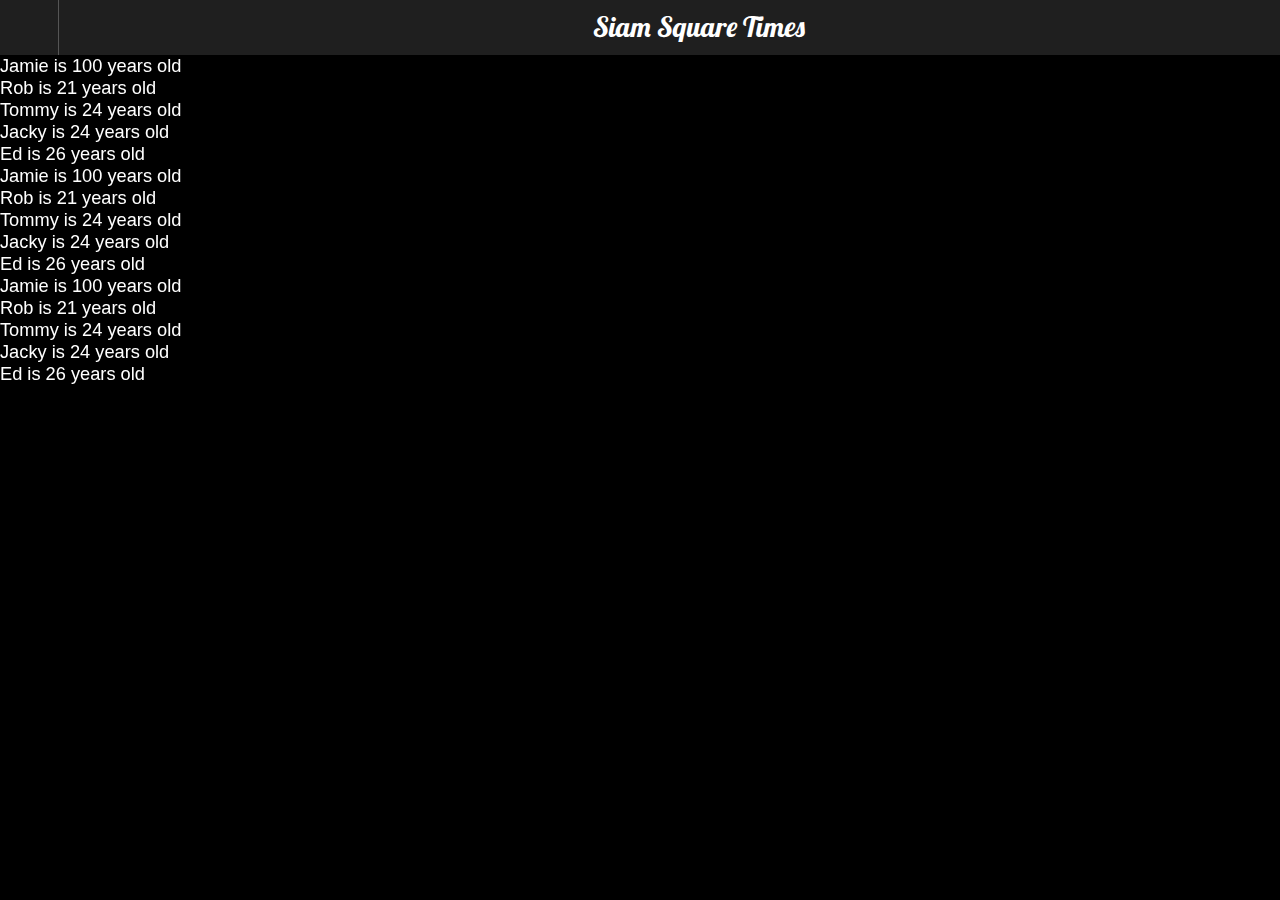
==== commit 8b276206: "change in Main Control" ====
--- a/ShoppingApp/assets/www/index.html
+++ b/ShoppingApp/assets/www/index.html
@@ -4,14 +4,6 @@
 	<title>Siam Square Buddy</title>
 	<script type="text/javascript" src="js/framework/cordova-1.5.0.js"></script>
 	<script type="text/javascript" src="touch/builds/sencha-touch-all-compat.js"></script>
-	<script type="text/javascript" src="app/controller/HomeControl.js"></script>
-	<script type="text/javascript" src="app/view/Main.js"></script>
-	<script type="text/javascript" src="app/view/MainTab.js"></script>
-	<script type="text/javascript" src="app/view/page/Home.js"></script>
-	<script type="text/javascript" src="app/view/page/Map.js"></script>
-	<script type="text/javascript" src="app/view/page/Fav.js"></script>
-	<script type="text/javascript" src="app/view/page/Shops.js"></script>
-	<script type="text/javascript" src="app/view/page/Promo.js"></script>
 	<link rel="stylesheet" type="text/css" href="touch/resources/css/sencha-touch.css">
 	<link rel="stylesheet" type="text/css" href="css/main.theme.css">
 	<script type="text/javascript" src="js/app.js"></script>		
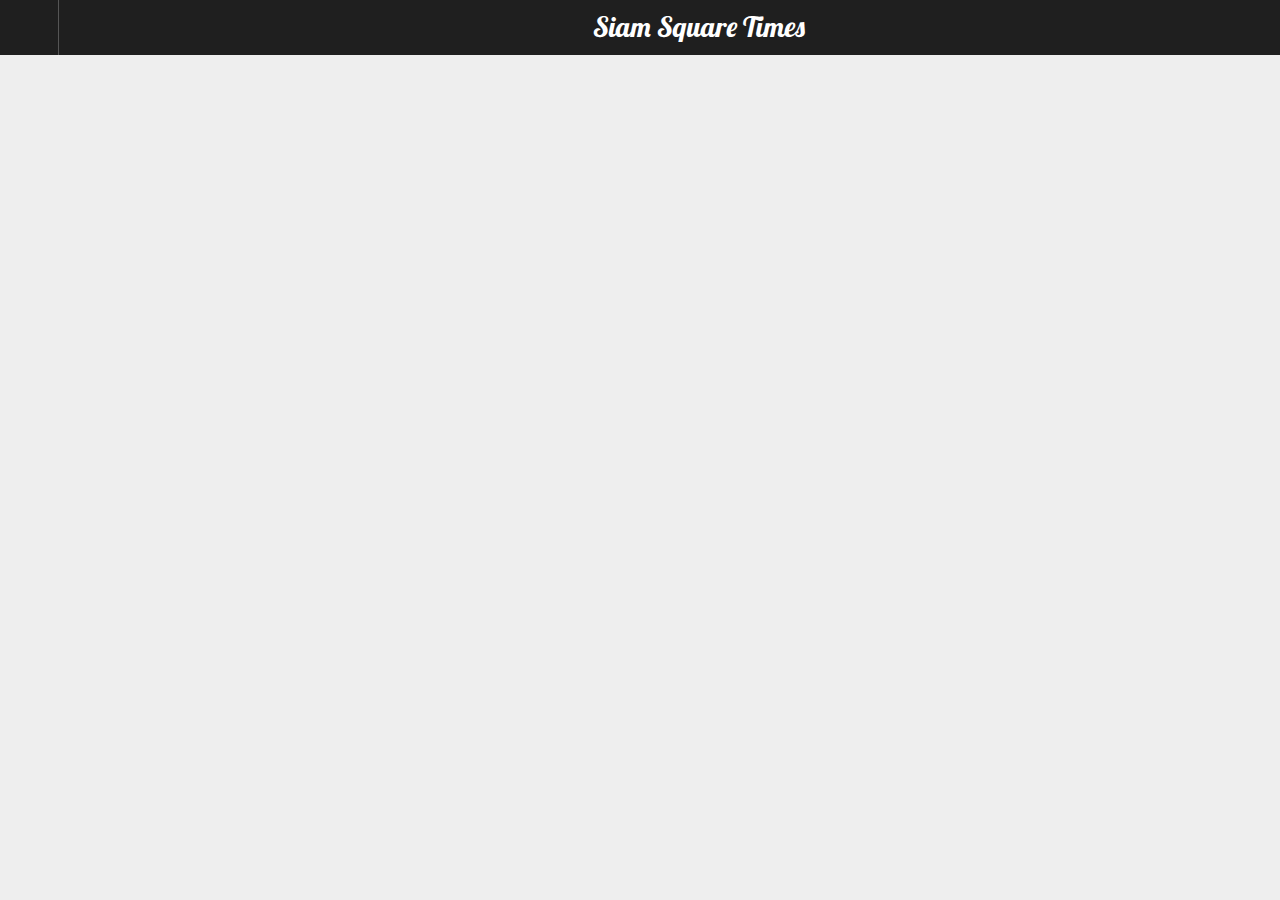
==== commit eeeb8cf8: "fixed animation for Android" ====
--- a/ShoppingApp/assets/www/index.html
+++ b/ShoppingApp/assets/www/index.html
@@ -4,6 +4,14 @@
 	<title>Siam Square Buddy</title>
 	<script type="text/javascript" src="js/framework/cordova-1.5.0.js"></script>
 	<script type="text/javascript" src="touch/builds/sencha-touch-all-compat.js"></script>
+	<script type="text/javascript" src="app/controller/MainControl.js"></script>
+	<script type="text/javascript" src="app/view/page/Following.js"></script>
+	<script type="text/javascript" src="app/view/page/Home.js"></script>
+	<script type="text/javascript" src="app/view/page/Map.js"></script>
+	<script type="text/javascript" src="app/view/page/Promo.js"></script>
+	<script type="text/javascript" src="app/view/page/Shops.js"></script>
+	<script type="text/javascript" src="app/view/Main.js"></script>
+	<script type="text/javascript" src="app/view/MainTab.js"></script>
 	<link rel="stylesheet" type="text/css" href="touch/resources/css/sencha-touch.css">
 	<link rel="stylesheet" type="text/css" href="css/main.theme.css">
 	<script type="text/javascript" src="js/app.js"></script>		
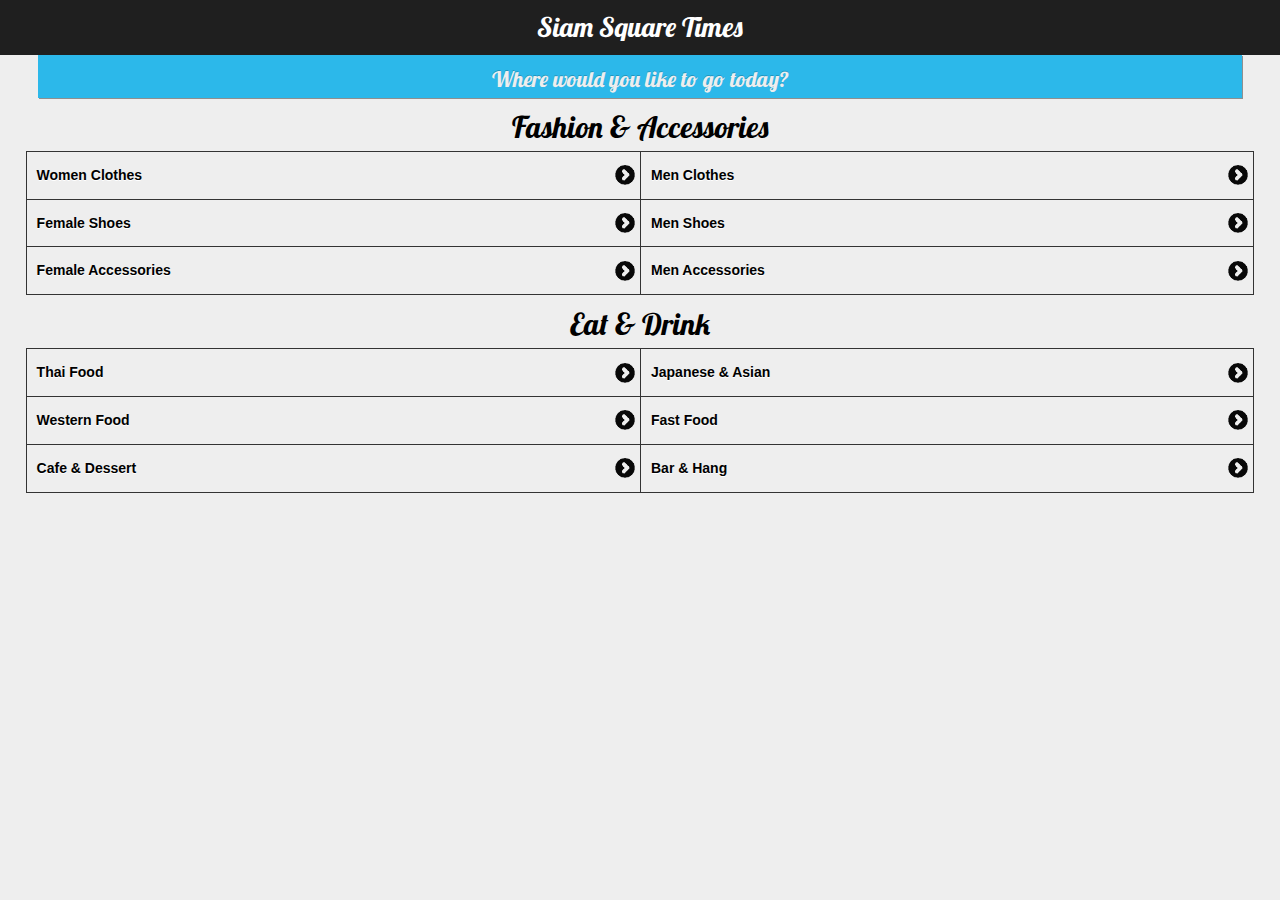
==== commit 6d1e7c2a: "Shopping-App Version 0.2" ====
--- a/ShoppingApp/assets/www/index.html
+++ b/ShoppingApp/assets/www/index.html
@@ -5,11 +5,18 @@
 	<script type="text/javascript" src="js/framework/cordova-1.5.0.js"></script>
 	<script type="text/javascript" src="touch/builds/sencha-touch-all-compat.js"></script>
 	<script type="text/javascript" src="app/controller/MainControl.js"></script>
+	<script type="text/javascript" src="app/controller/Category.js"></script>
+	<script type="text/javascript" src="app/model/Shop.js"></script>
+	<script type="text/javascript" src="app/store/Shops.js"></script>
+	<script type="text/javascript" src="app/view/Page.js"></script>
+	<script type="text/javascript" src="app/view/dataview/Shops.js"></script>
 	<script type="text/javascript" src="app/view/page/Following.js"></script>
 	<script type="text/javascript" src="app/view/page/Home.js"></script>
 	<script type="text/javascript" src="app/view/page/Map.js"></script>
 	<script type="text/javascript" src="app/view/page/Promo.js"></script>
 	<script type="text/javascript" src="app/view/page/Shops.js"></script>
+	<script type="text/javascript" src="app/view/page/Shop.js"></script>
+	<script type="text/javascript" src="app/view/page/Category.js"></script>
 	<script type="text/javascript" src="app/view/Main.js"></script>
 	<script type="text/javascript" src="app/view/MainTab.js"></script>
 	<link rel="stylesheet" type="text/css" href="touch/resources/css/sencha-touch.css">
--- a/ShoppingApp/assets/www/css/main.theme.css
+++ b/ShoppingApp/assets/www/css/main.theme.css
@@ -76,16 +76,17 @@
 	border:none !important;
 	background-color: #1f1f1f;
 	height: 3em;
+	/*box-shadow: 0 1px 0 rgba(0,0,0,0.3);*/
 	/*background-image: -webkit-gradient(linear, 50% 0%, 50% 100%, color-stop(0%, #171717), color-stop(60%, #20201f));
 	background-image: -webkit-linear-gradient(#171717 ,#20201f 60%);
 	background-image: linear-gradient(#171717 ,#20201f 60%);*/
 }
 .x-toolbar-header .x-title{
-	color: #FFF;
+	color: white;
 	font-family: Lobster;
-	font-size: 28px;
+	font-size: 150%;
 	font-weight: 300;
-	line-height:30px;
+	line-height: 100%;
 }
 .x-toolbar-header .x-button{
 	background-color: transparent;
@@ -95,6 +96,10 @@
 	border-radius: 0;
 	margin: 0;
 }
+.x-toolbar-header .x-button.x-button-pressing{
+	background-color:#2cb8ea;
+	background-image:none;
+}
 .x-toolbar-header .x-button.x-docked-left{
 	border-right-width:1px;
 	border-right-style:solid;
@@ -104,6 +109,43 @@
 	border-left-width:1px;
 	border-left-style:solid;
 	border-left-color:#555;
+}
+.x-toolbar-header .x-button.text-button{
+	background-color:#7edb24;
+	color:#FFF;
+	font-size:19px;
+	font-weight:bolder;
+	margin: 12px;
+	border-radius: 4px;
+	border: 1px solid;
+	border-top: rgba(0, 0, 0, 0.1);
+	border-right: rgba(0, 0, 0, 0.1);
+	border-bottom: rgba(0, 0, 0, 0.25);
+	border-left: rgba(0, 0, 0, 0.1);
+	box-shadow: inset 0 1px 0 rgba(255,255,255,0.4), 0 2px 0 rgba(0, 0, 0, 0.6),1px 2px 0 rgba(0, 0, 0, 0.5),-1px 2px 0 rgba(0, 0, 0, 0.5);
+	background-image: linear-gradient(bottom, rgb(95,158,27) 0%, rgb(128,219,36) 80%);
+	background-image: -o-linear-gradient(bottom, rgb(95,158,27) 0%, rgb(128,219,36) 80%);
+	background-image: -moz-linear-gradient(bottom, rgb(95,158,27) 0%, rgb(128,219,36) 80%);
+	background-image: -webkit-linear-gradient(bottom, rgb(95,158,27) 0%, rgb(128,219,36) 80%);
+	background-image: -ms-linear-gradient(bottom, rgb(95,158,27) 0%, rgb(128,219,36) 80%);
+
+	background-image: -webkit-gradient(
+		linear,
+		left bottom,
+		left top,
+		color-stop(0, rgb(95,158,27)),
+		color-stop(0.8, rgb(128,219,36))
+	);
+	text-shadow: 0 -1px 0 rgba(0, 0, 0, 0.15);
+}
+
+.x-toolbar-header .x-button.text-button.x-button-pressing{
+	background-color:#70c220;
+	margin-top: 14px;
+	margin-bottom: 10px;
+	box-shadow: inset 0 1px 0 rgba(0,0,0,0.5);
+	background-image:none;
+
 }
 .x-toolbar-header .x-button-icon{
 	/*background-color: #FFF;*/
@@ -115,24 +157,345 @@
 	width: 2em;
 	height: 2em;
 }
-
-.x-button-icon.home{
+.shops-dataview-item{
+	margin-left:auto;
+	margin-right:auto;
+	background-color:#F7F7F7;
+	padding:0 0 0 3%;
+	position:relative;
+	width: 90%;
+	border-bottom: 1px solid #999;
+	border-left: 1px solid #BBB;
+	border-right: 1px solid #777;
+}
+.shops-dataview-item:first-child{
+	border-top: 1px solid #999;
+}
+/*.x-dataview-item::before{
+	content:"";
+	display:block;
+	width:100%;
+	height:100%;
+	left:0;
+	position:absolute;
+	z-index:-1;
+	box-shadow: 0 0 5px #000;
+}*/
+.shops-dataview-item .thumbnail{
+	background-position:50%;
+	background-size:120%;
+	background-repeat: no-repeat;
+	height: 80px;
+	width: 20%;
+}
+.shops-dataview-item .detail{
+	position: absolute;
+	top: 0;
+	left: 25%;
+	padding: 2%;
+	width: 65%;
+	color: #222;
+	text-shadow: 0 1px 0 #FFF;
+}
+.shops-dataview-item h1{
+	font-family: Lobster;
+	font-size: 160%;
+}
+.shops-dataview-item h4{
+	white-space: nowrap;
+	overflow: hidden;
+	text-overflow: ellipsis;
+}
+.shops-dataview-item .list-icon-right{
+	background-color: transparent;
+	background-position:50%;
+	background-size:100%;
+	width: 2em;
+	height:100%;
+	position:absolute;
+	margin-right: 5%;
+	right: 0;
+	top: 0;
+	background-repeat: no-repeat;
+}
+.shops-dataview-item.x-item-pressed{
+	background-color:#2cb8ea;
+}
+.shops-dataview-item.x-item-pressed .detail{
+	color:#FFF;
+	text-shadow:0 1px 0 #76ccec;
+}
+.shop-profile {
+	background-color:#f7f7f7;
+}
+.shop-profile .profile{
+	display: -webkit-box;
+	width:95%;
+	border:1px solid #777;
+	margin-left:auto;
+	margin-right:auto;
+	color: #202020;
+	text-shadow: 0 1px 0 #fff;
+}
+.shop-profile .profile-image{
+	width:100%;
+	height: 250px;
+	background-size: 100%;
+	background-position: 50%;
+	background-repeat: no-repeat;
+}
+.shop-profile .profile-holder{
+	padding:3% 3% 1% 3%;
+	font-size: 16px;
+	line-height: 22px;
+}
+.shop-profile .profile-detail{
+	padding-left:3px;
+}
+.shop-profile .profile-holder .shop-name{
+	line-height:50px;
+	font-size:50px;
+	font-family:Lobster;
+}
+.shop-profile .profile-holder .shop-location{
+	font-weight: 700;
+}
+.shop-profile .profile-holder .shop-tel{
+	font-weight: 700;
+	padding-left:20px;
+	position:relative;
+}
+.shop-profile .profile-holder .shop-tel::before{
+	content:"";
+	display:block;
+	position:absolute;
+	background-color:#202020;
+	-webkit-mask-image: url('[data-uri]');
+	-webkit-mask-size: 15px;
+	background-size:100%;
+	width:15px;
+	height:15px;
+	left:0px;
+	top:2px;
+}
+.shop-profile .profile-holder .shop-time{
+	font-weight: 700;
+}
+.shop-profile .profile-holder .shop-website{
+	font-weight: 700;
+}
+.shop-profile .profile .shop-menu-holder{
+	padding: 0 10px 0 1px;
+	padding-bottom: 5px;
+}
+.shop-profile .profile .shop-menu{
+	font-family:Lobster;
+	/*font-weight:100;*/
+	width:25%;
+	border:1px solid #777;
+	position:relative;
+	padding-top:6px;
+	padding-bottom:6px;
+	margin-left:1px;
+	margin-right:1px;
+	height:35px;
+	text-align:center;
+} 
+.shop-profile .profile .shop-menu.x-button-pressing{
+	background-color:#2cb8ea;
+	color:#EEE;
+	text-shadow: 0 1px 0 #777;
+}
+.shop-profile .profile .shop-menu.x-button-pressing .x-button-icon{
+	background-color:#eee;
+}
+.shop-menu .x-button-icon{
+	-webkit-mask-size: 1em;
+	width: 1em;
+	height: 1em;
+	/*display: block;*/
+	margin: 0 auto;
+	/*position: absolute;*/
+	background-color:#202020;
+	top:6px;
+	left: 5%;
+	display:inline-block;
+	margin-top: 1px;
+}
+.shop-menu.x-iconalign-left .x-button-label{
+	font-size:14px;
+	display:inline-block;
+	padding-left: 5px;
+	padding-right: 5px;
+	margin:0;
+	vertical-align: top;
+	line-height: 20px;
+	/*margin-left:25%;*/
+	/*padding-left:4%;*/
+	/*text-align:left;*/
+}
+.shop-profile .shop-story{
+	padding: 5px 3%;
+	font-size: 16px;
+}
+
+.cat-title{
+	font-family: Lobster;
+	font-size: 120%;
+	background-color: #2CB8EA;
+	color: #EEE;
+	text-shadow: 0 -1px 0 rgba(0, 0, 0, 0.2);
+	margin-left: auto;
+	margin-right: auto;
+	padding: 10px 5px 5px 5px;
+	text-align: center;
+	box-shadow: 1px 1px 0 rgba(0,0,0,0.4);
+	width: 94%;
+}
+.fashion-title,.food-title{
+	text-align:center;
+	font-family:Lobster;
+	font-size: 30px;
+	padding: 10px 5px 4px 5px;
+}
+.cat-menu-left,
+.cat-menu-right{
+	float:left;
+	width:48%;
+	font-size:14px;
+	position:relative;
+	border-left: 1px solid #333;
+	border-bottom: 1px solid #333;
+	text-shadow: 0 1px 0 rgba(255,255,255,1);
+}
+.cat-menu-left.x-button-pressing,
+.cat-menu-right.x-button-pressing{
+	background-color: #2CB8EA;
+	color:#eee;
+	text-shadow: 0 -1px 0 rgba(0,0,0,0.2);
+}
+.cat-menu-left{
+	margin-left:2%;
+}
+.cat-menu-left .x-button-label, .cat-menu-right .x-button-label{
+	text-align:left;
+	width: 100%;
+	padding: 15px 20px 15px 10px;
+	margin:0 !important;
+}
+.cat-menu-top{
+	border-top: 1px solid #333;
+}
+.cat-menu-left .x-button-label{
+	float:right;
+}
+.cat-menu-right{
+	border-right: 1px solid #333;
+}
+.cat-menu-left .x-button-icon,
+.cat-menu-right .x-button-icon{
+	position:absolute;
+	right:0;
+	width:20px;
+	background-size:100%;
+	background-position:50%;
+	background-repeat:no-repeat;
+	height:100%;
+	margin-right:5px;
+}
+.shop-fb-news{
+	padding-bottom:10px;
+}
+.shop-news-title {
+	text-align: right;
+	padding-right: 3%;
+	font-family: Lobster;
+	font-size: 23px;
+}
+.shop-news-image {
+	height: 60px;
+	background-size: 100%;
+	background-position: 50%;
+	background-repeat: no-repeat;
+	margin-left: 2%;
+	margin-right: 2%;
+	border: 2px solid #333;
+	margin-bottom: 5px;
+	margin-top: 2px;
+	opacity: 0.9;
+}
+.shop-news-content,.shop-news-head{
+	padding-left:3%;
+	padding-right:3%;
+	font-weight:700;
+	font-size: 15px;
+}
+.shop-news-head{
+	height:25px;
+}
+.shop-news-head .time{
+	float:left;
+	font-size:14px;
+	line-height:25px;
+}
+.shop-news-head .icon{
+	display:block;
+	float:left;
+	background-color:#202020;
+	-webkit-mask-image: url('[data-uri]');
+	-webkit-mask-size: 25px;
+	background-size:100%;
+	width:25px;
+	height:25px;
+	margin-left: 5px;
+}
+.home{
 	background-image:url('[data-uri]');
 }
-.x-button-icon.nav{
+.nav{
 	background-image:url('[data-uri]');
 }
-.x-button-icon.map{
+.map{
 	background-image:url('[data-uri]');
 }
-.x-button-icon.fav{
+.map-mask{
+	-webkit-mask-image:url('[data-uri]');
+}
+.fav{
 	background-image:url('[data-uri]');
 }
 
-.x-button-icon.shop{
+.shop{
 	background-image:url('[data-uri]');
 }
-.x-button-icon.list{
+.shop-mask{
+	-webkit-mask-image:url('[data-uri]');
+}
+.list{
 	background-image:url('[data-uri]');
 }
-
+.following{
+	background-image:url('[data-uri]');
+}
+.back{
+	background-image:url('[data-uri]');
+}
+.search{
+	background-image:url('[data-uri]');
+}
+.arrow{
+	background-image:url('[data-uri]');
+}
+.phone-mask{
+	-webkit-mask-image: url('[data-uri]');
+}
+.marker-mask{
+	-webkit-mask-image: url('[data-uri]')
+}
+.tags-mask{
+	-webkit-mask-image: url('[data-uri]')
+}
+.fb{
+	-webkit-mask-image: url('[data-uri]')
+}
+
